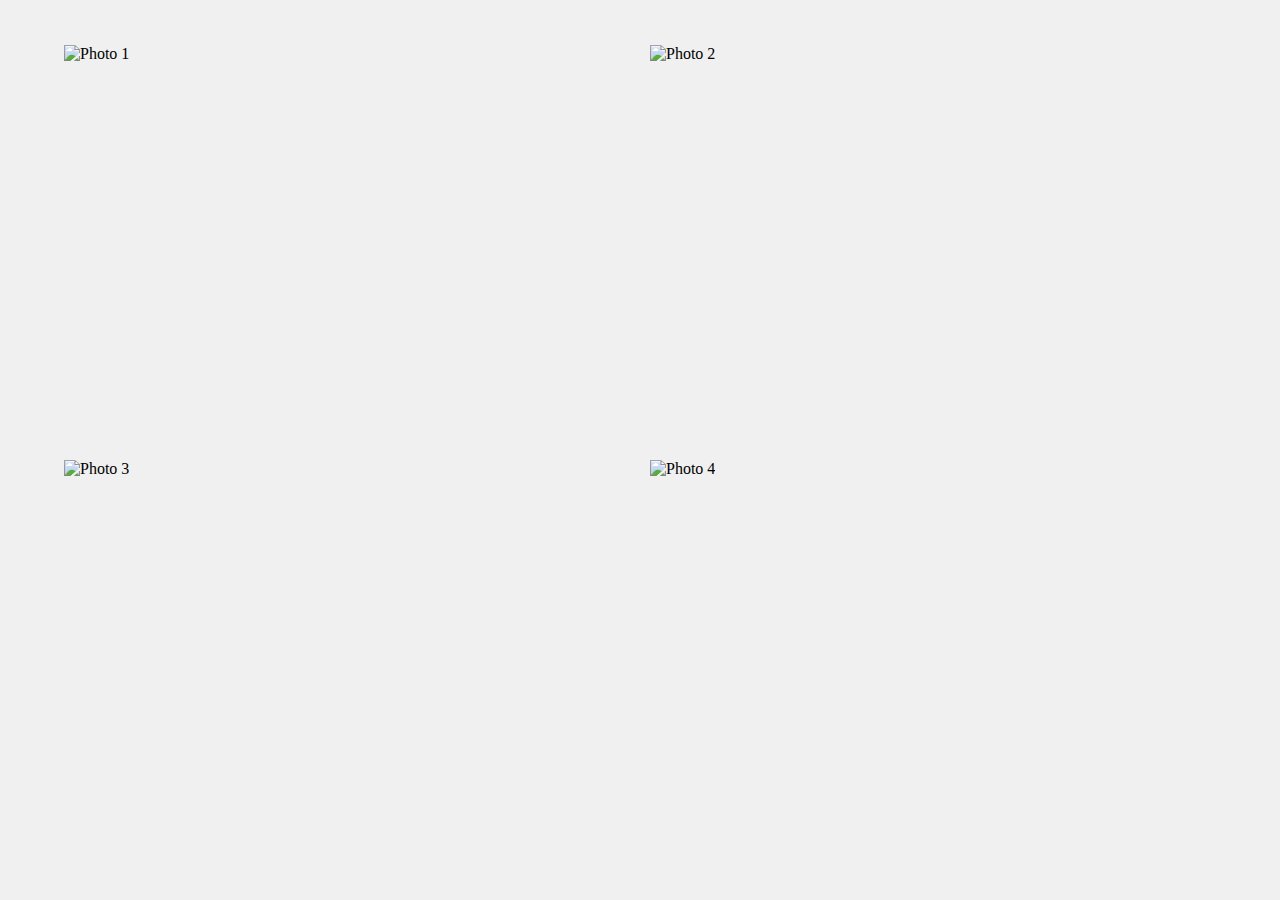
==== index.html @ a339d691 "All set" ====
<!DOCTYPE html>
<html lang="en">
<head>
    <meta charset="UTF-8">
    <meta name="viewport" content="width=device-width, initial-scale=1.0">
    <title>Photo Gallery</title>
    <style>
        body {
            margin: 0;
            display: flex;
            justify-content: center;
            align-items: center;
            height: 100vh;
            background-color: #f0f0f0;
        }
        .gallery {
            display: grid;
            grid-template-columns: repeat(2, 1fr);
            gap: 20px;
            width: 90%;
            height: 90%;
        }
        .photo-container {
            position: relative;
            width: 100%;
            height: 100%;
            overflow: hidden;
        }
        .photo-container img {
            width: 100%;
            height: 100%;
            object-fit: cover;
        }
        .overlay {
            position: absolute;
            top: 0;
            bottom: 0;
            left: 0;
            right: 0;
            height: 100%;
            width: 100%;
            opacity: 0;
            transition: .5s ease;
            background-color: rgba(0, 0, 0, 0.5);
            display: flex;
            justify-content: center;
            align-items: center;
            color: white;
            font-size: 20px;
        }
        .photo-container:hover .overlay {
            opacity: 1;
        }
    </style>
</head>
<body>

    <div class="gallery">
        <div class="photo-container" onclick="redirectTo('about.html')">
            <img src="https://th.bing.com/th/id/OIP.lB1o_ltOegUPtEvjbDNHlAHaEv?rs=1&pid=ImgDetMain" alt="Photo 1">
            <div class="overlay">About Me</div>
        </div>
        <div class="photo-container" onclick="redirectTo('contact.html')">
            <img src="https://th.bing.com/th/id/R.02dd4da68829b2fe36d841633a96d73b?rik=AHHzrj%2babK905Q&pid=ImgRaw&r=0" alt="Photo 2">
            <div class="overlay">Contact Me</div>
        </div>
        <div class="photo-container" onclick="redirectTo('info.html')">
            <img src="https://th.bing.com/th/id/R.1f153916bff9a3f522485be16dd8cae3?rik=AhDlVuDnc1yhSw&pid=ImgRaw&r=0&sres=1&sresct=1" alt="Photo 3">
            <div class="overlay">Information</div>
        </div>
        <div class="photo-container" onclick="redirectTo('work.html')">
            <img src="https://th.bing.com/th/id/OIP.YjoOt8mWhmAlA6tGM9ABgwHaMJ?w=847&h=1390&rs=1&pid=ImgDetMain" alt="Photo 4">
            <div class="overlay">Work</div>
        </div>
    </div>

    <script>
        function redirectTo(path) {
            window.location.href = path;
        }
    </script>

</body>
</html>
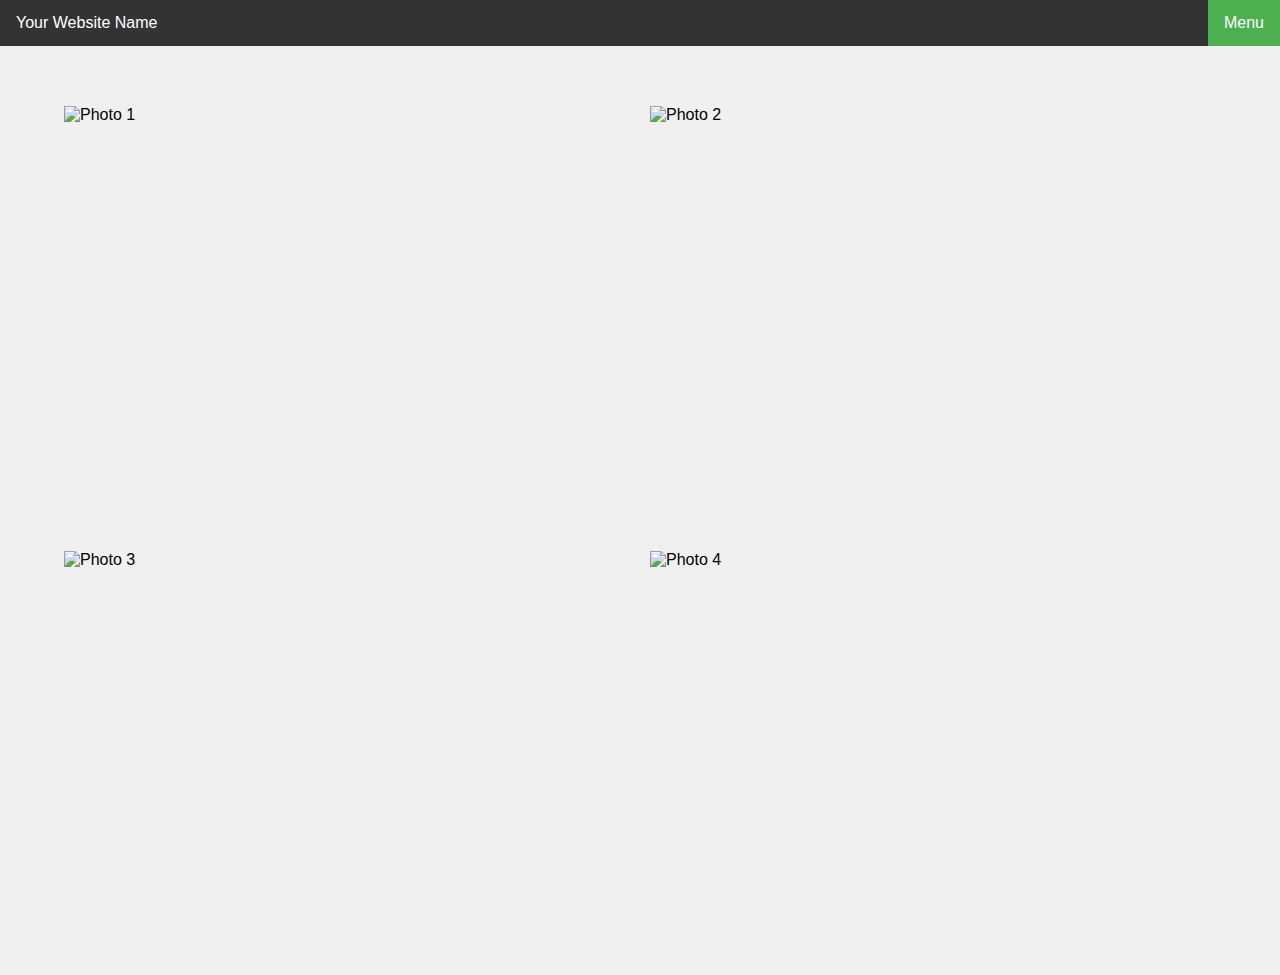
==== commit 69ac1a13: "allset 2" ====
--- a/index.html
+++ b/index.html
@@ -1,84 +1,57 @@
 <!DOCTYPE html>
 <html lang="en">
-<head>
-    <meta charset="UTF-8">
-    <meta name="viewport" content="width=device-width, initial-scale=1.0">
-    <title>Photo Gallery</title>
-    <style>
-        body {
-            margin: 0;
-            display: flex;
-            justify-content: center;
-            align-items: center;
-            height: 100vh;
-            background-color: #f0f0f0;
-        }
-        .gallery {
-            display: grid;
-            grid-template-columns: repeat(2, 1fr);
-            gap: 20px;
-            width: 90%;
-            height: 90%;
-        }
-        .photo-container {
-            position: relative;
-            width: 100%;
-            height: 100%;
-            overflow: hidden;
-        }
-        .photo-container img {
-            width: 100%;
-            height: 100%;
-            object-fit: cover;
-        }
-        .overlay {
-            position: absolute;
-            top: 0;
-            bottom: 0;
-            left: 0;
-            right: 0;
-            height: 100%;
-            width: 100%;
-            opacity: 0;
-            transition: .5s ease;
-            background-color: rgba(0, 0, 0, 0.5);
-            display: flex;
-            justify-content: center;
-            align-items: center;
-            color: white;
-            font-size: 20px;
-        }
-        .photo-container:hover .overlay {
-            opacity: 1;
-        }
-    </style>
-</head>
-<body>
+  <head>
+    <meta charset="UTF-8" />
+    <meta name="viewport" content="width=device-width, initial-scale=1.0" />
+    <link rel="stylesheet" href="style.css" />
+    <title>Photo Gallery with Navbar</title>
+  </head>
+  <body>
+    <div class="navbar">
+      <div class="logo">
+        <a href="#">Your Website Name</a>
+      </div>
+      <div class="dropdown">
+        <button class="dropbtn">Menu</button>
+        <div class="dropdown-content">
+          <a href="#">Home</a>
+          <a href="#">Contact Info</a>
+          <a href="#">Route</a>
+        </div>
+      </div>
+    </div>
 
     <div class="gallery">
-        <div class="photo-container" onclick="redirectTo('about.html')">
-            <img src="https://th.bing.com/th/id/OIP.lB1o_ltOegUPtEvjbDNHlAHaEv?rs=1&pid=ImgDetMain" alt="Photo 1">
-            <div class="overlay">About Me</div>
-        </div>
-        <div class="photo-container" onclick="redirectTo('contact.html')">
-            <img src="https://th.bing.com/th/id/R.02dd4da68829b2fe36d841633a96d73b?rik=AHHzrj%2babK905Q&pid=ImgRaw&r=0" alt="Photo 2">
-            <div class="overlay">Contact Me</div>
-        </div>
-        <div class="photo-container" onclick="redirectTo('info.html')">
-            <img src="https://th.bing.com/th/id/R.1f153916bff9a3f522485be16dd8cae3?rik=AhDlVuDnc1yhSw&pid=ImgRaw&r=0&sres=1&sresct=1" alt="Photo 3">
-            <div class="overlay">Information</div>
-        </div>
-        <div class="photo-container" onclick="redirectTo('work.html')">
-            <img src="https://th.bing.com/th/id/OIP.YjoOt8mWhmAlA6tGM9ABgwHaMJ?w=847&h=1390&rs=1&pid=ImgDetMain" alt="Photo 4">
-            <div class="overlay">Work</div>
-        </div>
+      <div class="photo-container" onclick="redirectTo('about.html')">
+        <img
+          src="https://th.bing.com/th/id/OIP.lB1o_ltOegUPtEvjbDNHlAHaEv?rs=1&pid=ImgDetMain"
+          alt="Photo 1"
+        />
+        <div class="overlay">About Me</div>
+      </div>
+      <div class="photo-container" onclick="redirectTo('contact.html')">
+        <img
+          src="https://th.bing.com/th/id/R.02dd4da68829b2fe36d841633a96d73b?rik=AHHzrj%2babK905Q&pid=ImgRaw&r=0"
+          alt="Photo 2"
+        />
+        <div class="overlay">Contact Me</div>
+      </div>
+      <div class="photo-container" onclick="redirectTo('info.html')">
+        <img
+          src="https://th.bing.com/th/id/R.1f153916bff9a3f522485be16dd8cae3?rik=AhDlVuDnc1yhSw&pid=ImgRaw&r=0&sres=1&sresct=1"
+          alt="Photo 3"
+        />
+        <div class="overlay">Information</div>
+      </div>
+      <div class="photo-container" onclick="redirectTo('work.html')">
+        <img
+          src="https://th.bing.com/th/id/OIP.YjoOt8mWhmAlA6tGM9ABgwHaMJ?w=847&h=1390&rs=1&pid=ImgDetMain"
+          alt="Photo 4"
+        />
+        <div class="overlay">Work</div>
+      </div>
     </div>
 
-    <script>
-        function redirectTo(path) {
-            window.location.href = path;
-        }
-    </script>
-
-</body>
+    <script src="script.js"></script>
+  </body>
 </html>
--- a/style.css
+++ b/style.css
@@ -0,0 +1,116 @@
+body {
+    margin: 0;
+    font-family: Arial, sans-serif;
+    background-color: #f0f0f0;
+}
+/* Navbar */
+.navbar {
+  overflow: hidden;
+  background-color: #333;
+}
+
+/* Logo */
+.logo {
+  float: left;
+}
+
+.logo a {
+  display: block;
+  color: white;
+  text-align: center;
+  padding: 14px 16px;
+  text-decoration: none;
+}
+
+/* Dropdown Button */
+.dropbtn {
+  background-color: #4CAF50;
+  color: white;
+  padding: 14px 16px;
+  font-size: 16px;
+  border: none;
+  cursor: pointer;
+  float: right;
+}
+
+/* Dropdown button on hover & focus */
+.dropbtn:hover, .dropbtn:focus {
+  background-color: #3e8e41;
+}
+
+/* Dropdown Content (Hidden by Default) */
+.dropdown-content {
+  display: none;
+  position: absolute;
+  background-color: #f9f9f9;
+  min-width: 160px;
+  box-shadow: 0px 8px 16px 0px rgba(0,0,0,0.2);
+  z-index: 1;
+  right: 0;
+}
+
+/* Links inside the dropdown */
+.dropdown-content a {
+  color: black;
+  padding: 12px 16px;
+  text-decoration: none;
+  display: block;
+}
+
+/* Change color of dropdown links on hover */
+.dropdown-content a:hover {background-color: #f1f1f1;}
+
+/* Show the dropdown menu on hover */
+.dropdown:hover .dropdown-content {
+  display: block;
+}
+
+
+  
+.gallery {
+    display: grid;
+    grid-template-columns: repeat(2, 1fr);
+    gap: 20px;
+    width: 90%;
+    height: calc(100vh - 60px); /* To avoid overlap with the navbar */
+    margin: 60px auto 0;
+}
+.photo-container {
+    position: relative;
+    width: 100%;
+    padding-top: 75%; /* 4:3 Aspect Ratio */
+    overflow: hidden;
+}
+.photo-container img {
+    position: absolute;
+    top: 0;
+    left: 0;
+    width: 100%;
+    height: 100%;
+    object-fit: cover;
+}
+.overlay {
+    position: absolute;
+    top: 0;
+    bottom: 0;
+    left: 0;
+    right: 0;
+    height: 100%;
+    width: 100%;
+    opacity: 0;
+    transition: .5s ease;
+    background-color: rgba(0, 0, 0, 0.5);
+    display: flex;
+    justify-content: center;
+    align-items: center;
+    color: white;
+    font-size: 20px;
+}
+.photo-container:hover .overlay {
+    opacity: 1;
+}
+@media (max-width: 600px) {
+    .gallery {
+        grid-template-columns: 1fr;
+    }
+}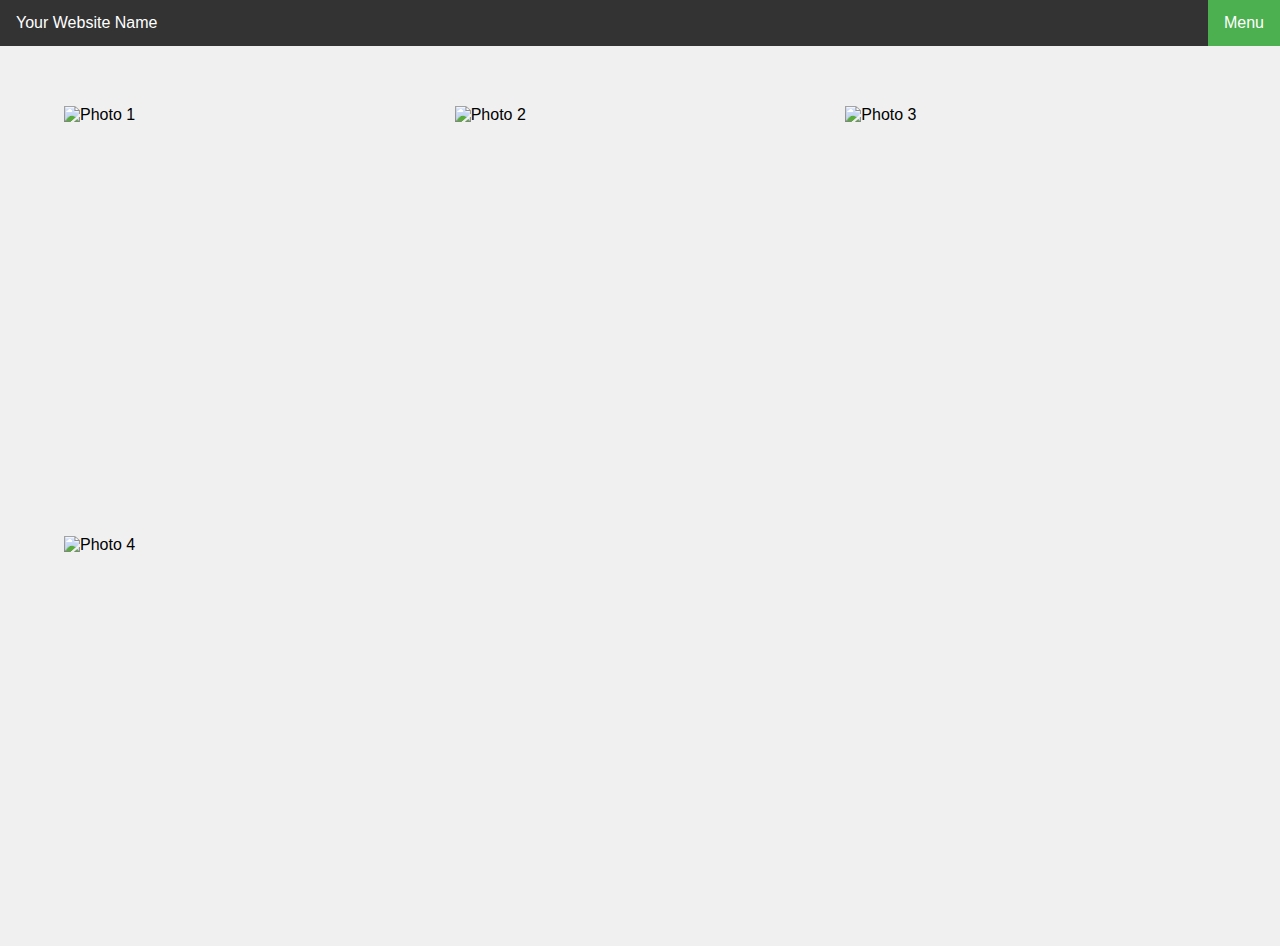
==== commit f8f01670: "work is complete" ====
--- a/index.html
+++ b/index.html
@@ -29,27 +29,28 @@
         />
         <div class="overlay">About Me</div>
       </div>
-      <div class="photo-container" onclick="redirectTo('contact.html')">
+      <div class="photo-container" onclick="redirectTo('about.html')">
         <img
           src="https://th.bing.com/th/id/R.02dd4da68829b2fe36d841633a96d73b?rik=AHHzrj%2babK905Q&pid=ImgRaw&r=0"
           alt="Photo 2"
         />
         <div class="overlay">Contact Me</div>
       </div>
-      <div class="photo-container" onclick="redirectTo('info.html')">
+      <div class="photo-container" onclick="redirectTo('about.html')">
         <img
           src="https://th.bing.com/th/id/R.1f153916bff9a3f522485be16dd8cae3?rik=AhDlVuDnc1yhSw&pid=ImgRaw&r=0&sres=1&sresct=1"
           alt="Photo 3"
         />
         <div class="overlay">Information</div>
       </div>
-      <div class="photo-container" onclick="redirectTo('work.html')">
+      <div class="photo-container" onclick="redirectTo('about.html')">
         <img
           src="https://th.bing.com/th/id/OIP.YjoOt8mWhmAlA6tGM9ABgwHaMJ?w=847&h=1390&rs=1&pid=ImgDetMain"
           alt="Photo 4"
         />
         <div class="overlay">Work</div>
       </div>
+      
     </div>
 
     <script src="script.js"></script>
--- a/style.css
+++ b/style.css
@@ -3,13 +3,12 @@
     font-family: Arial, sans-serif;
     background-color: #f0f0f0;
 }
-/* Navbar */
+
 .navbar {
   overflow: hidden;
   background-color: #333;
 }
 
-/* Logo */
 .logo {
   float: left;
 }
@@ -22,7 +21,6 @@
   text-decoration: none;
 }
 
-/* Dropdown Button */
 .dropbtn {
   background-color: #4CAF50;
   color: white;
@@ -33,12 +31,10 @@
   float: right;
 }
 
-/* Dropdown button on hover & focus */
 .dropbtn:hover, .dropbtn:focus {
   background-color: #3e8e41;
 }
 
-/* Dropdown Content (Hidden by Default) */
 .dropdown-content {
   display: none;
   position: absolute;
@@ -49,7 +45,6 @@
   right: 0;
 }
 
-/* Links inside the dropdown */
 .dropdown-content a {
   color: black;
   padding: 12px 16px;
@@ -57,10 +52,8 @@
   display: block;
 }
 
-/* Change color of dropdown links on hover */
 .dropdown-content a:hover {background-color: #f1f1f1;}
 
-/* Show the dropdown menu on hover */
 .dropdown:hover .dropdown-content {
   display: block;
 }
@@ -69,10 +62,10 @@
   
 .gallery {
     display: grid;
-    grid-template-columns: repeat(2, 1fr);
+    grid-template-columns: repeat(3, 1fr);
     gap: 20px;
     width: 90%;
-    height: calc(100vh - 60px); /* To avoid overlap with the navbar */
+    height: calc(100vh - 60px);
     margin: 60px auto 0;
 }
 .photo-container {
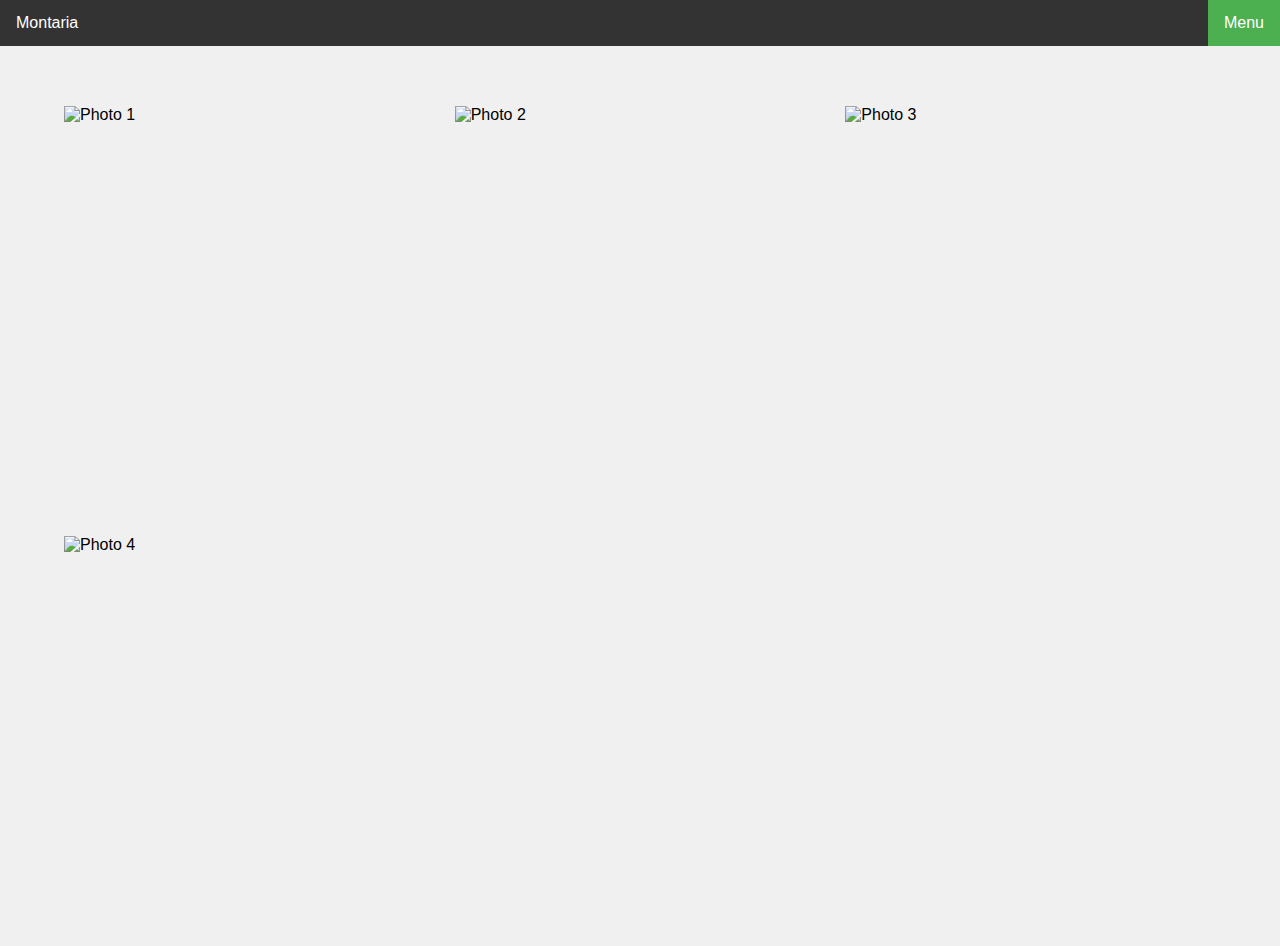
==== commit f616a900: "hey monitaria" ====
--- a/index.html
+++ b/index.html
@@ -9,7 +9,7 @@
   <body>
     <div class="navbar">
       <div class="logo">
-        <a href="#">Your Website Name</a>
+        <a href="#">Montaria</a>
       </div>
       <div class="dropdown">
         <button class="dropbtn">Menu</button>
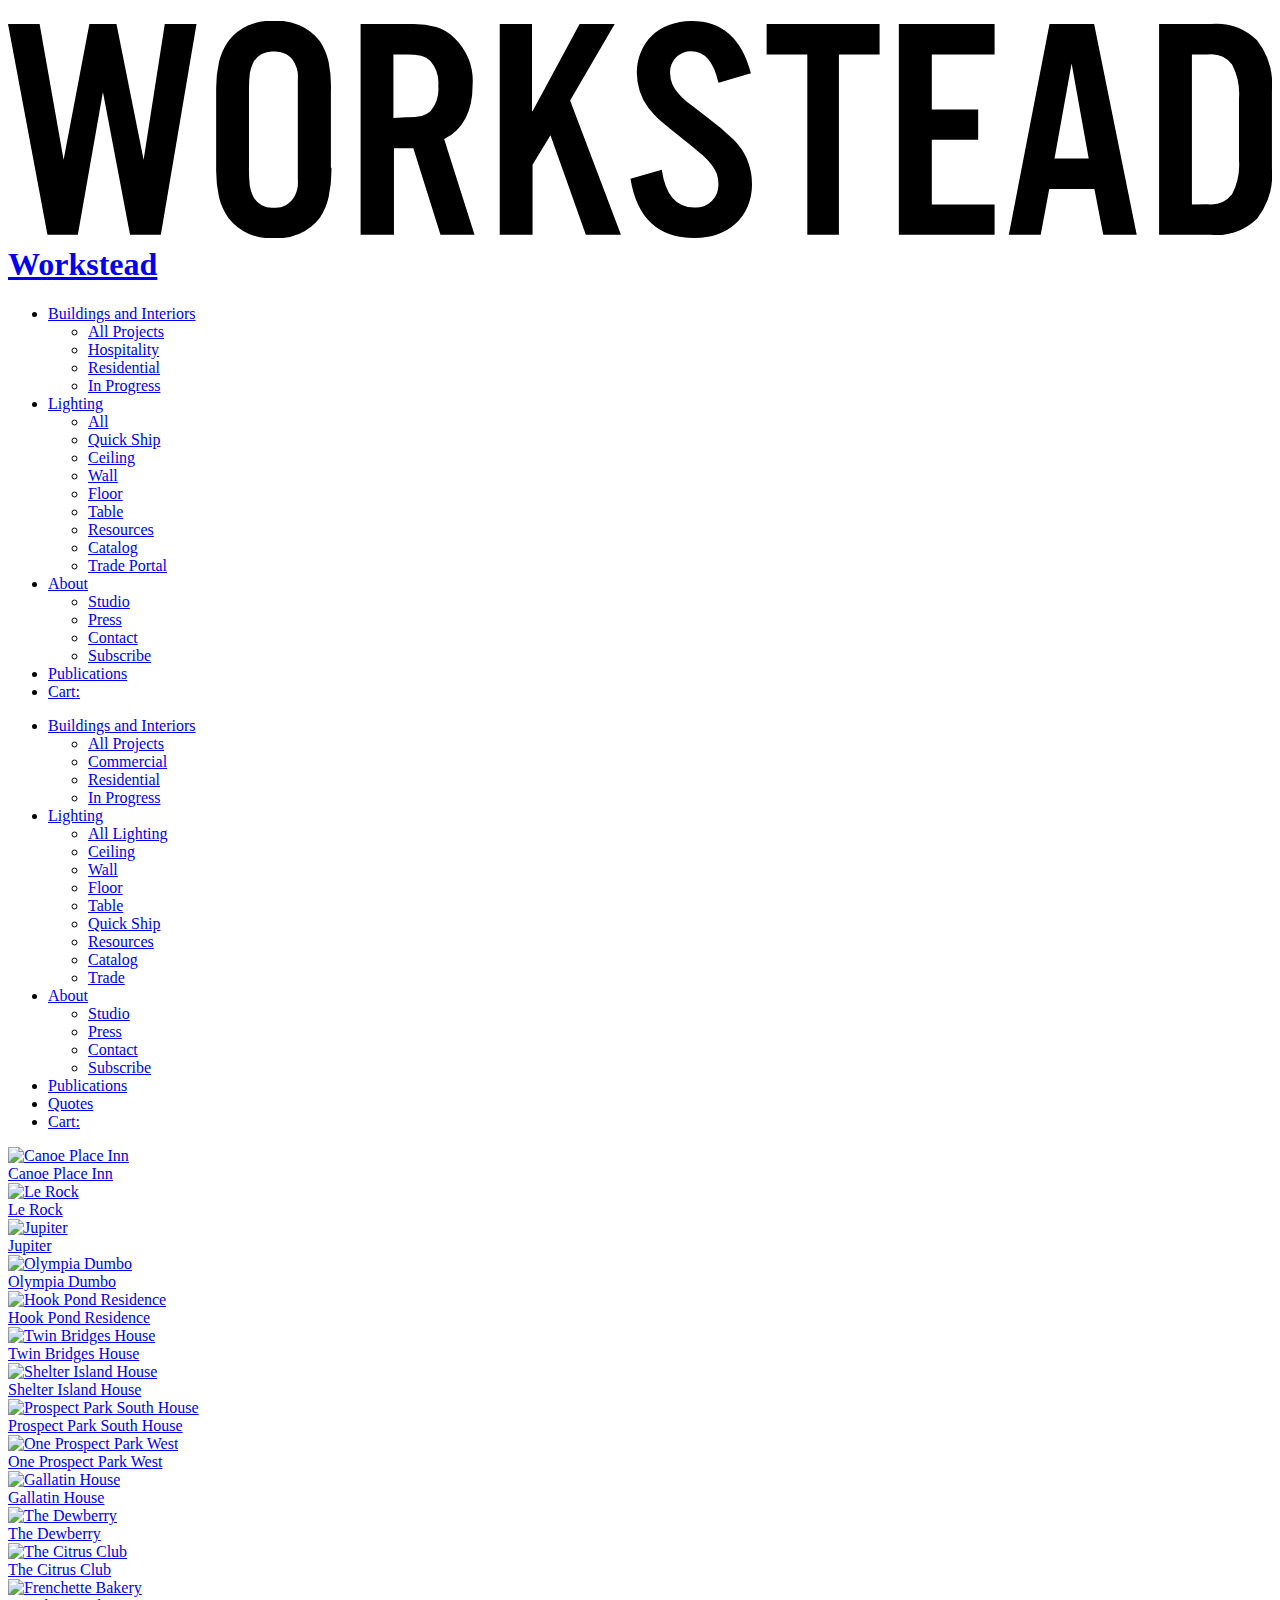
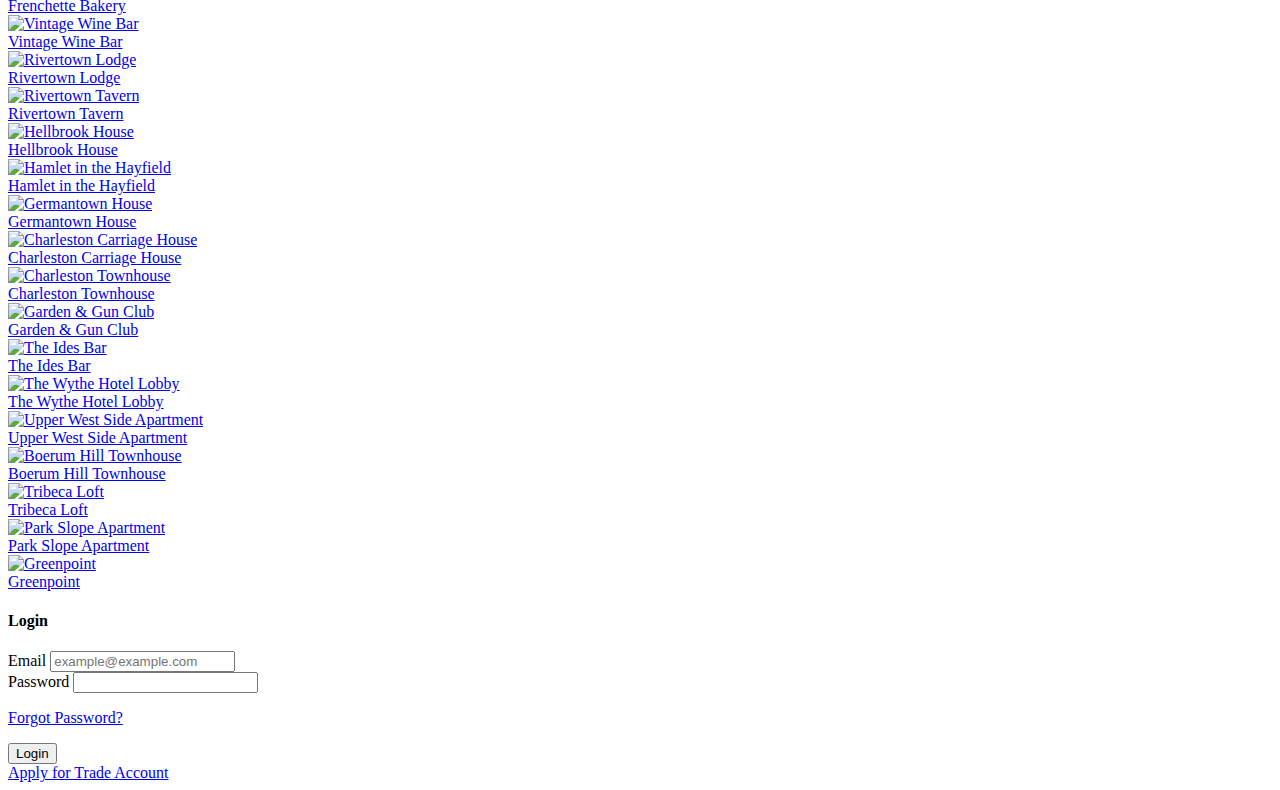
==== commit 23cc933b: "links changed" ====
--- a/index.html
+++ b/index.html
@@ -1,58 +1,2651 @@
 <!DOCTYPE html>
-<html lang="en">
-  <head>
-    <meta charset="UTF-8" />
-    <meta name="viewport" content="width=device-width, initial-scale=1.0" />
-    <link rel="stylesheet" href="style.css" />
-    <title>Photo Gallery with Navbar</title>
-  </head>
-  <body>
-    <div class="navbar">
-      <div class="logo">
-        <a href="#">Montaria</a>
-      </div>
-      <div class="dropdown">
-        <button class="dropbtn">Menu</button>
-        <div class="dropdown-content">
-          <a href="#">Home</a>
-          <a href="#">Contact Info</a>
-          <a href="#">Route</a>
+ <html lang="en" class="no-js"> 
+	<head data-no-instant>
+		<meta name="robots" content="index,follow">
+		<meta name="p:domain_verify" content="734116d2acd119da5d3dc8b41be33f63"/>
+		<meta name="facebook-domain-verification" content="isv2d46hp2zuk33trhasq0czz8bltri" />
+		<meta charset="utf-8">
+		<meta http-equiv="X-UA-Compatible" content="IE=edge">
+		<title>Interior Design Projects by WORKSTEAD</title>
+		<meta name="description" content="Workstead is a Design Studio located in Brooklyn, NY.">
+		<meta name="viewport" content="width=device-width, initial-scale=1">
+		<meta name="format-detection" content="telephone=no">
+		
+		<link rel="stylesheet" type="text/css" href="https://cloud.typography.com/7978052/610884/css/fonts.css" />
+		<link rel="stylesheet" href="https://cdn.plyr.io/3.6.8/plyr.css" />
+
+		<link rel="stylesheet" href="https://workstead.com/css/main.redux.css?v=z3">
+		<link rel="stylesheet" href="https://workstead.com/css/trade-account-forms.css?v=c6">
+		
+		<script src="https://workstead.com/js/vendor/modernizr-2.7.1.min.js"></script>
+		<script src="https://player.vimeo.com/api/player.js"></script>
+		
+		<style>
+		#site-header { top: 0; }
+		    .resource-groups .resource .overlay {
+		        display: block;
+		        background: none;
+		        opacity: 1;
+		        padding: 0 10px;
+		    }
+		    .resource-groups .resource .overlay:before {
+		        content: "";
+		        opacity: 0;
+		        width: 100%;
+		        height: 100%;
+		        position: absolute;
+		        top: 0;
+		        left: 0;
+		        background: rgba(255,255,255,.75);
+                -webkit-transition: opacity .3s ease-in-out;
+                -moz-transition: opacity .3s ease-in-out;
+                -ms-transition: opacity .3s ease-in-out;
+                -o-transition: opacity .3s ease-in-out;
+                transition: opacity .3s ease-in-out;
+		    }
+		    
+		    .resource-groups .resource .overlay:hover:before {
+		        opacity: 1;
+		    }
+		    
+		    .resource-cat .overlay .table-cell {
+		        vertical-align: bottom;
+		        padding-bottom: 20px;
+		    }
+		    
+		    .press .resource-cat .press-list-wrap .press-item .overlay {
+		        background: none;
+		        opacity: 1;
+		    }
+		    
+		    .press .resource-cat .overlay .table-cell span {
+		        color: #fff;
+		    }
+		    
+		    .press .resource-groups .resource a {
+		        display: block;
+		        position: relative;
+		    }
+		    .press .resource-groups .resource span {
+		        color: #fff;
+		    }
+		    .press .resource-groups .resource .table {
+		        position: relative;
+		    }
+		    .press .resource-groups .resource .press-title {
+		        /* position: absolute;
+		        width: 100%;
+		        bottom: 0px;
+		        left: 0;
+		        padding-bottom: 20px; */
+		    }
+		    #product-detail .section-wrap .share-links .social-buttons li.sb-email {
+		        background: none;
+                cursor: pointer;
+                float: none;
+                width: auto;
+                height: auto;
+                display: block;
+                margin-left: 0;
+		    }
+		    #product-detail .section-wrap .share-links .social-buttons li.sb-email a {
+		        color: black;
+		        text-indent: inherit;
+		        text-decoration: none;
+		    }
+		    #product-detail .section-wrap .share-links .social-buttons li.sb-email a:hover {
+		        text-decoration:underline;
+		    }
+		    
+		    #product-detail .detail.options .option.selected {
+		        border: 1px solid #666666;
+		    }
+		    
+		    .studio .project-list .project .inner-wrap {
+		        align-items: center;
+		    }
+		    
+		    .studio .project-list .project .inner-wrap > div.proj_name {
+		        font-family: "Gotham Narrow SSm A", "Gotham Narrow SSm B", "Gotham Narrow A", "Helvetica", "Arial", sans-serif;
+                font-size: 0.6875em;
+		        color: #fff;
+		        background: #000;
+		    }
+		    
+		    .project .static-box .overlay {
+		        opacity: 1;
+		        font-family: "Gotham Narrow SSm A", "Gotham Narrow SSm B", "Gotham Narrow A", "Helvetica", "Arial", sans-serif;
+                font-size: 14px;
+		        color: #fff;
+		        background: #000;
+		        padding-left: 40px;
+		        padding-right: 40px;
+		            letter-spacing: 0.05em;
+    line-height: 150%;
+		        
+		    }
+		    
+		   .project .static-box .overlay .table-cell {
+		       color: #fff;
+		   }
+		   
+		   .product-item.static-box {
+		       /* background: #000;
+		       padding: 0 30px; */
+		   }
+		   
+		   .product-item.static-box .inner-wrap {
+		       background: #000;
+		       
+		   }
+		   .product-item.static-box .inner-wrap > div {
+		       position: relative;
+		   }
+		   
+		   .product-item.static-box img {
+		       visibility: hidden;
+		       opacity: 0;
+		   }
+		   
+		   #products-container .product-item.static-box p {
+		       font-family: "Gotham Narrow SSm A", "Gotham Narrow SSm B", "Gotham Narrow A", "Helvetica", "Arial", sans-serif;
+                font-size: 14px;
+		        color: #fff;
+		        /* transform: translate(-50%, -50%);
+		        left: 50% !important;
+		        top: 50% !important; */
+		        bottom: initial;
+		        top: 0;
+		        padding: 0 40px;
+		        text-transform: initial;
+		        display: flex;
+		        flex-direction: column;
+                justify-content: center;
+                align-items: center;
+                height: 100%;
+                 letter-spacing: 0.05em;
+                line-height: 150%;
+		        
+		   }
+		   
+		   .project .static-box .overlay .table-cell {
+		       text-transform: initial;
+		   }
+		    
+		    
+		     #product-detail .detail.options .option[title="Natural Burlap Shade"] {
+    background: url("https://workstead.com/img/color-swatches/Natural-Burlap-Shade.jpg") no-repeat;
+    background-size: cover;
+    background-position: center center;
+    width: 60px;
+    height: 60px;
+    margin-right: 15px;
+ }
+ #product-detail .detail.options .option[title="Oxidized Ash"] {
+    background: url("https://workstead.com/img/color-swatches/Oxidized Ash.jpeg") no-repeat;
+    background-size: cover;
+    background-position: center center;
+    width: 60px;
+    height: 60px;
+    margin-right: 15px;
+ }
+ #product-detail .detail.options .option[title="Glazed White"] {
+    background: url("https://workstead.com/img/color-swatches/Glazed-White.jpg") no-repeat;
+    background-size: cover;
+    background-position: center center;
+    width: 60px;
+    height: 60px;
+    margin-right: 15px;
+ }
+#product-detail .detail.options .option[title="Beige Cord"].option[data-type="size"] {
+    background: url("https://workstead.com/img/color-swatches/Cord Beige.jpeg") no-repeat;
+    background-size: cover;
+    background-position: center center;
+    width: 60px;
+    height: 60px;
+    margin-right: 15px;
+    border: none;
+ }
+ 
+ #product-detail .detail.options .option[title="Beige Cord"].option[data-type="size"]:after {
+    opacity: 0;
+ }
+#product-detail .detail.options .option[title="Black Cord"].option[data-type="size"] {
+    background: url("https://workstead.com/img/color-swatches/Cord Black.jpeg") no-repeat;
+    background-size: cover;
+    background-position: center center;
+    width: 60px;
+    height: 60px;
+    margin-right: 15px;
+    border: none;
+ }
+ 
+ #product-detail .detail.options .option[title="Black Cord"].option[data-type="size"]:after {
+    opacity: 0;
+ }
+ #product-detail .detail.options .option[title="Waxed Aluminum"] {
+    background: url("https://workstead.com/img/color-swatches/Waxed Aluminum.jpg") no-repeat;
+    background-size: cover;
+    background-position: center center;
+    width: 60px;
+    height: 60px;
+    margin-right: 15px;
+ }
+ #product-detail .detail.options .option[title="Glazed White Earthenware"] {
+    background: url("https://workstead.com/img/color-swatches/Glazed-White.jpg") no-repeat;
+    background-size: cover;
+    background-position: center center;
+    width: 60px;
+    height: 60px;
+    margin-right: 15px;
+ }
+ #product-detail .detail.options .option[title="Natural Oak"] {
+    background: url("https://workstead.com/img/color-swatches/Natural Oak.jpg") no-repeat;
+    background-size: cover;
+    background-position: center center;
+    width: 60px;
+    height: 60px;
+    margin-right: 15px;
+ }
+ #product-detail .detail.options .option[title="Bleached Maple"] {
+    background: url("https://workstead.com/img/color-swatches/Bleached Maple.jpg") no-repeat;
+    background-size: cover;
+    background-position: center center;
+    width: 60px;
+    height: 60px;
+    margin-right: 15px;
+ }
+ #product-detail .detail.options .option[title="Painted Finish"] {
+    background: url("https://workstead.com/img/color-swatches/Painted Finish.jpeg") no-repeat;
+    background-size: cover;
+    background-position: center center;
+    width: 60px;
+    height: 60px;
+    margin-right: 15px;
+ }
+ #product-detail .detail.options .option[title="Brushed Nickel Upcharge"] {
+    background: url("https://workstead.com/img/color-swatches/Brushed Nickel.jpg") no-repeat;
+    background-size: cover;
+    background-position: center center;
+    width: 60px;
+    height: 60px;
+    margin-right: 15px;
+ }
+ #product-detail .detail.options .option[title="Natural Linen Shade"] {
+    background: url("https://workstead.com/img/color-swatches/Natural-Linen-Shade.jpg") no-repeat;
+    background-size: cover;
+    background-position: center center;
+    width: 60px;
+    height: 60px;
+    margin-right: 15px;
+ }
+ #product-detail .detail.options .option[title="Rolling Hills"] {
+    background: url("https://workstead.com/img/color-swatches/Rolling Hills.jpg") no-repeat;
+    background-size: cover;
+    background-position: center center;
+    width: 60px;
+    height: 60px;
+    margin-right: 15px;
+ }
+ #product-detail .detail.options .option[title="Woodland Silhouette"] {
+    background: url("https://workstead.com/img/color-swatches/Woodland Silhouette.jpg") no-repeat;
+    background-size: cover;
+    background-position: center center;
+    width: 60px;
+    height: 60px;
+    margin-right: 15px;
+ }
+ #product-detail .detail.options .option[title="Blackened Brass"] {
+    background: url("https://workstead.com/img/color-swatches/Black Enamel.jpg") no-repeat;
+    background-size: cover;
+    background-position: center center;
+    width: 60px;
+    height: 60px;
+    margin-right: 15px;
+ }
+ #product-detail .detail.options .option[title="Black Enamel"] {
+    background: url("https://workstead.com/img/color-swatches/Black Enamel.jpg") no-repeat;
+    background-size: cover;
+    background-position: center center;
+    width: 60px;
+    height: 60px;
+    margin-right: 15px;
+ }
+ #product-detail .detail.options .option[title="Brushed Nickel"] {
+    background: url("https://workstead.com/img/color-swatches/Brushed Nickel.jpg") no-repeat;
+    background-size: cover;
+    background-position: center center;
+    width: 60px;
+    height: 60px;
+    margin-right: 15px;
+ }
+ #product-detail .detail.options .option[title="Hand Finished Bronze"] {
+    background: url("https://workstead.com/img/color-swatches/Hand Finished Bronze.jpg") no-repeat;
+    background-size: cover;
+    background-position: center center;
+    width: 60px;
+    height: 60px;
+    margin-right: 15px;
+ }
+ #product-detail .detail.options .option[title="Hewn Brass"] {
+    background: url("https://workstead.com/img/color-swatches/Hewn Brass.jpg") no-repeat;
+    background-size: cover;
+    background-position: center center;
+    width: 60px;
+    height: 60px;
+    margin-right: 15px;
+ }
+ #product-detail .detail.options .option[title="Industrial Black"] {
+    background: url("https://workstead.com/img/color-swatches/Industrial Black.jpg") no-repeat;
+    background-size: cover;
+    background-position: center center;
+    width: 60px;
+    height: 60px;
+    margin-right: 15px;
+ }
+ #product-detail .detail.options .option[title="Oxidized Oak"] {
+    background: url("https://workstead.com/img/color-swatches/Oxidized Oak.jpg") no-repeat;
+    background-size: cover;
+    background-position: center center;
+    width: 60px;
+    height: 60px;
+    margin-right: 15px;
+ }
+ #product-detail .detail.options .option[title="Painted Gray"] {
+    background: url("https://workstead.com/img/color-swatches/Painted Gray Oak.jpg") no-repeat;
+    background-size: cover;
+    background-position: center center;
+    width: 60px;
+    height: 60px;
+    margin-right: 15px;
+ }
+ #product-detail .detail.options .option[title="Painted White"] {
+    background: url("https://workstead.com/img/color-swatches/Painted White Oak.jpg") no-repeat;
+    background-size: cover;
+    background-position: center center;
+    width: 60px;
+    height: 60px;
+    margin-right: 15px;
+ }
+ #product-detail .detail.options .option[title="Painted Yellow"] {
+    background: url("https://workstead.com/img/color-swatches/Painted Yellow Oak.jpg") no-repeat;
+    background-size: cover;
+    background-position: center center;
+    width: 60px;
+    height: 60px;
+    margin-right: 15px;
+ }
+ #product-detail .detail.options .option[title="White Enamel"] {
+    background: url("https://workstead.com/img/color-swatches/White-Enamel_2.jpg") no-repeat;
+    background-size: cover;
+    background-position: center center;
+    width: 60px;
+    height: 60px;
+    margin-right: 15px;
+ }
+ #product-detail .detail.options .option[title="Floreana"] {
+    background: url("https://workstead.com/img/color-swatches/Floreana.jpg") no-repeat;
+    background-size: cover;
+    background-position: center center;
+    width: 60px;
+    height: 60px;
+    margin-right: 15px;
+ }
+ #product-detail .detail.options .option[title="Brushed Aluminum"] {
+    background: url("https://workstead.com/img/color-swatches/Brushed Aluminum.jpg") no-repeat;
+    background-size: cover;
+    background-position: center center;
+    width: 60px;
+    height: 60px;
+    margin-right: 15px;
+ }
+ #product-detail .detail.options .option[title="Blackened Steel Option"] {
+    background: url("https://workstead.com/img/color-swatches/Blackened-Steel.jpg") no-repeat;
+    background-size: cover;
+    background-position: center center;
+    width: 60px;
+    height: 60px;
+    margin-right: 15px;
+ }
+ #product-detail .detail.options .option[title="Brushed Nickel Option"] {
+    background: url("https://workstead.com/img/color-swatches/Brushed Nickel.jpg") no-repeat;
+    background-size: cover;
+    background-position: center center;
+    width: 60px;
+    height: 60px;
+    margin-right: 15px;
+ }
+ #product-detail .detail.options .option[title="Hewn Brass Option"] {
+    background: url("https://workstead.com/img/color-swatches/Hewn Brass.jpg") no-repeat;
+    background-size: cover;
+    background-position: center center;
+    width: 60px;
+    height: 60px;
+    margin-right: 15px;
+ }
+ #product-detail .detail.options .option[title="Matte Black Enamel"] {
+    background: url("https://workstead.com/img/color-swatches/Black Enamel.jpg") no-repeat;
+    background-size: cover;
+    background-position: center center;
+    width: 60px;
+    height: 60px;
+    margin-right: 15px;
+ }
+ #product-detail .detail.options .option[title="Matte White Enamel"] {
+    background: url("https://workstead.com/img/color-swatches/White-Enamel_2.jpg") no-repeat;
+    background-size: cover;
+    background-position: center center;
+    width: 60px;
+    height: 60px;
+    margin-right: 15px;
+ }
+ #product-detail .detail.options .option[title="Natural Linen"] {
+    background: url("https://workstead.com/img/color-swatches/Natural-Linen-Shade.jpg") no-repeat;
+    background-size: cover;
+    background-position: center center;
+    width: 60px;
+    height: 60px;
+    margin-right: 15px;
+ }
+ #product-detail .detail.options .option[title="Tala Sphere IV"] {
+    background: url("https://workstead.com/img/color-swatches/Sphere_IV.jpg") no-repeat;
+    background-size: cover;
+    background-position: center center;
+    width: 60px;
+    height: 60px;
+    margin-right: 15px;
+ }
+ #product-detail .detail.options .option[title="Tala Porcelain II"] {
+    background: url("https://workstead.com/img/color-swatches/Porcelian_II.jpg") no-repeat;
+    background-size: cover;
+    background-position: center center;
+    width: 60px;
+    height: 60px;
+    margin-right: 15px;
+ }
+ #product-detail .detail.options .option[title="Tala Sphere I"] {
+    background: url("https://workstead.com/img/color-swatches/Sphere_I_E26.jpg") no-repeat;
+    background-size: cover;
+    background-position: center center;
+    width: 60px;
+    height: 60px;
+    margin-right: 15px;
+ }
+ #product-detail .detail.options .option[title="Matte Black Enamel"] {
+    background: url("https://workstead.com/img/color-swatches/Matte Black Enamel.jpg") no-repeat;
+    background-size: cover;
+    background-position: center center;
+    width: 60px;
+    height: 60px;
+    margin-right: 15px;
+ }
+		    
+		  /*   .shop #products-container {
+		      padding-top: 130px;
+		  } */
+		    
+		    /* #product-detail .section-wrap {
+		        padding-top: 90px;
+		    } */
+		    
+		    .choices .option {
+		        transition: all .3s ease-in-out !important;
+		    }
+		    
+		    .option.faded,
+		    .option._faded{
+		        opacity: .2;
+		    }
+		    
+		    
+		    
+		    .option.hovering,
+		    .option:hover,
+		    .option.selected {
+		        opacity: 1 !important;
+		    }
+		    
+		    .test #product-detail .detail.options .option {
+		        border-width: 0 !important;
+		    }
+		    
+		     #cart-modal {
+		        width: 530px;
+		    }
+		    
+		     #cart-modal .headers {
+		        display: flex;
+		        flex-direction: row;
+		        flex-wrap: wrap;
+		    }
+		    
+		     #cart-modal .headers p:nth-child(1) {
+		        width: 50%;
+		    }
+		    
+		     #cart-modal .headers p:nth-child(2) {
+		        width: 20%;
+		        text-align: center;
+		    }
+		    
+		     #cart-modal .headers p:nth-child(3) {
+		        width: 30%;
+		        text-align: right;
+		    }
+		    
+		     #cart-modal .headers p:nth-child(4) {
+		        width: 20%;
+		    }
+		    
+		     #cart-modal .headers p:last-child {
+		        text-align:right;
+		    }
+		    
+		    #minicart .item {
+		        display: flex;
+		        flex-direction: row;
+		        flex-wrap: wrap;
+		        /* align-items: center; */
+		        height: auto;
+		    }
+		    
+		    #minicart .item .name > span {
+		        display: none;
+		    }
+		    
+		    
+		    #minicart .item .name > span {
+		      display: block;
+		    }
+		    
+		    
+		    #minicart .item span:nth-child(1) {
+		        width: 50%;
+		        color: #fff;
+		        padding-right: 10px;
+		    }
+		    
+		    #minicart .item span:nth-child(2) {
+		        width: 20%;
+		        text-align: center;
+		    }
+		    
+		    #minicart .item span:nth-child(3) {
+		        width: 30%;
+		        margin: 0;
+		        text-align: right;
+		    }
+		    
+		     #cart-modal .item > div {
+		        width: 20%;
+		        float: none;
+		        text-align: center;
+		    }
+		    
+		    #cart-modal .headers p { color: #7A7A7A; }
+		    
+		    #minicart .item + .item {
+          margin-top: 23px;
+        }
+		    
+		    .purchased-links {
+                padding-left: 16px;
+            }
+            
+            .purchased-links li a {
+                font-family: "Gotham Narrow SSm A", "Gotham Narrow SSm B", "Gotham Narrow A", "Helvetica", "Arial", sans-serif;
+                font-size: 14px;
+                color: #000;
+                font-weight: 100;
+                text-decoration: none;
+            }
+            
+            #product-detail .detail.options .option[data-type="cord-or-fixed-rod"] {
+                position: relative;
+                text-align: center;
+                border: 1px solid #000000 !important;
+                text-transform: uppercase;
+            }
+            
+            
+            
+            #product-detail .detail.options .option[data-type="cord-or-fixed-rod"]:after {
+                left: 0px;
+                width: 100%;
+                height: 100%;
+                font-weight: 500;
+                text-indent: 0px;
+                position: absolute;
+                text-align: center;
+                font-size: 0.6875em;
+                content: attr(title);
+            }
+            
+            #product-detail .detail.options .option[data-value*="cord"]:after,
+            #product-detail .detail.options .option[data-value*="fixed-rod"]:after{
+                font-size: 14px;
+                font-weight: 400;
+            }
+            
+            #product-detail .detail.options .option[data-value*="cord"]:after {
+                content: 'C';
+            }
+            
+            #product-detail .detail.options .option[data-value*="fixed-rod"]:after {
+                content: 'FR';
+            }
+            
+            #product-detail .detail.options .option.selected[data-type="cord-or-fixed-rod"],
+            #product-detail .detail.options .option:hover[data-type="cord-or-fixed-rod"] {
+                color: #ffffff;
+                background: #000000;
+            }
+		    
+		    #toast-container>.toast-error {
+		      background-image: none !important;  
+		    }
+		    
+		    @media screen and (max-width: 1200px) {
+		        .home #home-links .link {
+                    width: 200px;
+                    height: 200px;
+		        }
+		        
+		        .home #home-links .link .table-cell {
+                    line-height: 200px;
+                }
+                
+                .home #home-links .link {
+                    margin-left: 60px;
+                }
+		    }
+		    
+		    @media screen and (max-width: 667px) {
+		        
+		         #product-detail .detail.options .option[title="Natural Burlap Shade"] {
+    width: 60px;
+    height: 60px;
+    margin-right: 9px;
+ }
+ #product-detail .detail.options .option[title="Oxidized Ash"] {
+    width: 60px;
+    height: 60px;
+    margin-right: 9px;
+ }
+ #product-detail .detail.options .option[title="Glazed White"] {
+    width: 60px;
+    height: 60px;
+    margin-right: 9px;
+ }
+ #product-detail .detail.options .option[title="Beige Cord"] {
+    width: 60px;
+    height: 60px;
+    margin-right: 9px;
+ }
+ #product-detail .detail.options .option[title="Black Cord"] {
+    width: 60px;
+    height: 60px;
+    margin-right: 9px;
+ }
+ #product-detail .detail.options .option[title="Waxed Aluminum"] {
+    width: 60px;
+    height: 60px;
+    margin-right: 9px;
+ }
+ #product-detail .detail.options .option[title="Glazed White Earthenware"] {
+    width: 60px;
+    height: 60px;
+    margin-right: 9px;
+ }
+ #product-detail .detail.options .option[title="Natural Oak"] {
+    width: 60px;
+    height: 60px;
+    margin-right: 9px;
+ }
+ #product-detail .detail.options .option[title="Bleached Maple"] {
+    width: 60px;
+    height: 60px;
+    margin-right: 9px;
+ }
+ #product-detail .detail.options .option[title="Painted Finish"] {
+    width: 60px;
+    height: 60px;
+    margin-right: 9px;
+ }
+ #product-detail .detail.options .option[title="Brushed Nickel Upcharge"] {
+    width: 60px;
+    height: 60px;
+    margin-right: 9px;
+ }
+ #product-detail .detail.options .option[title="Natural Linen Shade"] {
+    width: 60px;
+    height: 60px;
+    margin-right: 9px;
+ }
+ #product-detail .detail.options .option[title="Rolling Hills"] {
+    width: 60px;
+    height: 60px;
+    margin-right: 9px;
+ }
+ #product-detail .detail.options .option[title="Woodland Silhouette"] {
+    width: 60px;
+    height: 60px;
+    margin-right: 9px;
+ }
+ #product-detail .detail.options .option[title="Blackened Brass"] {
+    width: 60px;
+    height: 60px;
+    margin-right: 9px;
+ }
+ #product-detail .detail.options .option[title="Black Enamel"] {
+    width: 60px;
+    height: 60px;
+    margin-right: 9px;
+ }
+ #product-detail .detail.options .option[title="Brushed Nickel"] {
+    width: 60px;
+    height: 60px;
+    margin-right: 9px;
+ }
+ #product-detail .detail.options .option[title="Hand Finished Bronze"] {
+    width: 60px;
+    height: 60px;
+    margin-right: 9px;
+ }
+ #product-detail .detail.options .option[title="Hewn Brass"] {
+    width: 60px;
+    height: 60px;
+    margin-right: 9px;
+ }
+ #product-detail .detail.options .option[title="Industrial Black"] {
+    width: 60px;
+    height: 60px;
+    margin-right: 9px;
+ }
+ #product-detail .detail.options .option[title="Oxidized Oak"] {
+    width: 60px;
+    height: 60px;
+    margin-right: 9px;
+ }
+ #product-detail .detail.options .option[title="Painted Gray"] {
+    width: 60px;
+    height: 60px;
+    margin-right: 9px;
+ }
+ #product-detail .detail.options .option[title="Painted White"] {
+    width: 60px;
+    height: 60px;
+    margin-right: 9px;
+ }
+ #product-detail .detail.options .option[title="Painted Yellow"] {
+    width: 60px;
+    height: 60px;
+    margin-right: 9px;
+ }
+ #product-detail .detail.options .option[title="White Enamel"] {
+    width: 60px;
+    height: 60px;
+    margin-right: 9px;
+ }
+ #product-detail .detail.options .option[title="Floreana"] {
+    width: 60px;
+    height: 60px;
+    margin-right: 9px;
+ }
+ #product-detail .detail.options .option[title="Brushed Aluminum"] {
+    width: 60px;
+    height: 60px;
+    margin-right: 9px;
+ }
+ #product-detail .detail.options .option[title="Blackened Steel Option"] {
+    width: 60px;
+    height: 60px;
+    margin-right: 9px;
+ }
+ #product-detail .detail.options .option[title="Brushed Nickel Option"] {
+    width: 60px;
+    height: 60px;
+    margin-right: 9px;
+ }
+ #product-detail .detail.options .option[title="Hewn Brass Option"] {
+    width: 60px;
+    height: 60px;
+    margin-right: 9px;
+ }
+ #product-detail .detail.options .option[title="Matte Black Enamel"] {
+    width: 60px;
+    height: 60px;
+    margin-right: 9px;
+ }
+ #product-detail .detail.options .option[title="Matte White Enamel"] {
+    width: 60px;
+    height: 60px;
+    margin-right: 9px;
+ }
+ #product-detail .detail.options .option[title="Natural Linen"] {
+    width: 60px;
+    height: 60px;
+    margin-right: 9px;
+ }
+ #product-detail .detail.options .option[title="Tala Sphere IV"] {
+    width: 60px;
+    height: 60px;
+    margin-right: 9px;
+ }
+ #product-detail .detail.options .option[title="Tala Porcelain II"] {
+    width: 60px;
+    height: 60px;
+    margin-right: 9px;
+ }
+ #product-detail .detail.options .option[title="Tala Sphere I"] {
+    width: 60px;
+    height: 60px;
+    margin-right: 9px;
+ }
+ #product-detail .detail.options .option[title="Matte Black Enamel"] {
+    width: 60px;
+    height: 60px;
+    margin-right: 9px;
+ }
+    		    
+    		    .newsletter-popin-box .close-btn { z-index: 2; }
+    		    
+    		    #site-navigation ul li:before {
+    		        display: none;
+    		    }
+    		    
+    		    .home #home-links {
+                    top: 48px;
+                    height: calc(100% - 48px);
+                    margin-top: 0;
+                    justify-content: center;
+                    align-items: center;
+                    display: flex;
+                    flex-direction: column;
+                }
+                
+                .home #home-links .link {
+                    margin-left: auto;
+                }
+                
+                .home #home-links .link {
+                    width: 160px;
+                    height: 160px;
+		        }
+		        
+		        .home #home-links .link .table-cell {
+                    line-height: 160px;
+                }
+                
+                .book #product-slider .wrap {
+                    height: 400px;
+                }
+                
+                .book #product-slider .wrap img {
+                    min-width: 375px;
+                    height: 100%;
+                    object-fit: cover;
+                }
+                
+                #footer-links ul li:before {
+                    margin: 0 10px;
+                }
+		    }
+		    
+		    #site-navigation .sub-menu {
+		        right: unset;
+		        width: auto;
+		        min-width: max-content;
+		    }
+		    
+		    .price.with-decimal + span {
+		        display: none;
+		        
+		    }
+		    
+		    .promo-banner {
+		        font-size: 12px;
+		          background: #ccc;
+		          position: fixed;
+                top: 48px;
+                z-index: 2;
+                width: 100%;
+                text-align: center;
+                padding: 0 30px;
+		    }
+		    
+		    @media screen and (max-width: 848px) {
+    		    #footer-links ul li:last-child {
+    		        display: none;
+    		    }
+		    }
+		    @media screen and (max-width: 732px) {
+    		    #footer-links ul li:nth-last-child(2) {
+    		        display: none;
+    		    }
+		    }
+		    
+		    @media screen and (max-width: 767px) {
+		        .promo-banner {
+		            position: absolute;
+		        }
+		        
+		        .project-detail #site-header,
+    		    #site-header {
+                    position: fixed;
+                }
+                
+                 #cart-modal {
+                    width: 100%;
+                }
+                
+                #minicart .item > span:nth-child(2),
+                 #cart-modal .headers > p:nth-child(2) {
+    		        display: none;
+    		    }
+    		    
+    		   #cart-modal .headers p:nth-child(1) {
+    		        width: 50%;
+    		    }
+    		    
+    		     #cart-modal .headers p:nth-child(3) {
+    		        width: 25%;
+    		    }
+    		    
+    		    #cart-modal .headers p:nth-child(4) {
+    		        width: 25%;
+    		    }
+    		    
+    		    #minicart .item span:nth-child(1) {
+    		        width: 50%;
+    		    }
+    		    
+    		    #minicart .item span:nth-child(3) {
+    		        width: 25%;
+    		        margin: 0;
+    		    }
+    		    
+    		    #minicart .item span:nth-child(4) {
+    		        width: 25%;
+    		    }
+    		    
+    		     #cart-modal .item > div {
+    		        width: 25%;
+    		        float: none;
+    		        text-align: right;
+    		    }
+    		    
+    		    #minicart .item .name > span {
+    		        display: block;
+    		        width: 100%;
+    		    }
+    		    
+    		    #minicart .item {
+    		        height: auto;
+    		        margin-bottom: 5px;
+    		    }
+		    }
+		    
+		    
+		    @media screen and (max-width: 640px) {
+    		    .shop #site-footer,
+    		    .product #site-footer {
+    		        display: block !important;
+    		    }
+    		    #footer-links {
+    		        margin-bottom: 16px;
+    		    }
+    		    #footer-links ul li:nth-child(3) {
+    		        display: none;
+    		    }
+    		    #footer-links ul li:nth-child(4) ~ li {
+    		        display: none;
+    		    }
+    		    
+    		    .shop #products-container {
+    		        padding-top: 120px;
+    		    }
+    		    r
+    		    /* #product-detail .section-wrap {
+    		        padding-top: 0px;
+    		    } */
+    		    
+    		    .errors {
+    		      margin-bottom: 15px;
+    		    }
+    		    
+
+    		    
+		    }
+		</style>
+		<!-- Google tag (gtag.js) -->
+    <script async src="https://www.googletagmanager.com/gtag/js?id=G-PY9RN3HELJ"></script>
+    <script>
+      window.dataLayer = window.dataLayer || [];
+      function gtag(){dataLayer.push(arguments);}
+      gtag('js', new Date());
+      gtag('config', 'G-PY9RN3HELJ');
+    </script>
+	</head>
+	<body >
+<style>
+  .__empty {
+    display: none !important;
+  }
+</style>
+	<div id="main-wrapper" class="studio landing unshown">
+		
+<header id="site-header">
+	<h1 class="branding logo">
+    <a data-no-instant href="https://workstead.com/" title="WORKSTEAD – Design in Brooklyn, NY">
+        <svg id="Layer_1" data-name="Layer 1" xmlns="http://www.w3.org/2000/svg" viewBox="0 0 93.2 16"><title>workstead_controllers</title><path d="M9,15.77,7,5.24,5.15,15.77H2.91L0,.23H2.33l1.77,10L6,.23H8l2,10,1.56-10H13.9L11.27,15.77H9m14.81-4.94V5.17A9.15,9.15,0,0,0,23.64,3,4.62,4.62,0,0,0,23,1.49,3.87,3.87,0,0,0,19.6,0a3.87,3.87,0,0,0-3.36,1.49A4.62,4.62,0,0,0,15.56,3a9.2,9.2,0,0,0-.21,2.17v5.66A9.21,9.21,0,0,0,15.56,13a4.62,4.62,0,0,0,.68,1.51A3.86,3.86,0,0,0,19.6,16,3.86,3.86,0,0,0,23,14.51,4.62,4.62,0,0,0,23.64,13a9.16,9.16,0,0,0,.21-2.17M17.77,5.21a10.75,10.75,0,0,1,.06-1.34,2.55,2.55,0,0,1,.24-.78,1.58,1.58,0,0,1,1.53-.84,1.58,1.58,0,0,1,1.53.84,2.82,2.82,0,0,1,.15.36,2.48,2.48,0,0,1,.09.41,5,5,0,0,1,0,.56q0,.33,0,.79v5.59c0,.31,0,.58,0,.8a4.93,4.93,0,0,1,0,.56,2.54,2.54,0,0,1-.09.41,3,3,0,0,1-.15.36,1.58,1.58,0,0,1-1.53.84,1.58,1.58,0,0,1-1.53-.84,2.56,2.56,0,0,1-.24-.78,10.72,10.72,0,0,1-.06-1.34ZM28.46,15.77V9.39h1.43l2,6.38h2.51L32.16,8.71q2.1-1.07,2.1-4a4.36,4.36,0,0,0-1.4-3.52A3.48,3.48,0,0,0,31.58.45,6.23,6.23,0,0,0,29.79.23H26V15.77h2.42m0-8.62V2.47h.88a5,5,0,0,1,1.17.1,1.45,1.45,0,0,1,.68.38,2.52,2.52,0,0,1,.58,1.84,2.56,2.56,0,0,1-.58,1.87A1.45,1.45,0,0,1,30.5,7a5,5,0,0,1-1.17.1Zm10.22-.49V.23H36.26V15.77h2.42V10.6L40,8.43l2.61,7.34H45.2l-3.75-9.9L44.74.23H42.15L38.68,6.66M52.47,4.54l2.31-.68Q53.77,0,50.42,0a4.6,4.6,0,0,0-1.63.28,3.65,3.65,0,0,0-2.12,2,3.83,3.83,0,0,0-.3,1.54,4.38,4.38,0,0,0,.22,1.38,3.93,3.93,0,0,0,.64,1.21l.41.48a5,5,0,0,0,.45.44l.73.62,1.27,1q.67.54,1.12.94a6,6,0,0,1,.7.75,2.3,2.3,0,0,1,.36.65,2.14,2.14,0,0,1,.11.69,1.65,1.65,0,0,1-1.77,1.77q-2,0-2.4-2.79l-2.31.67Q46.62,16,50.6,16a5.11,5.11,0,0,0,1.74-.28,3.82,3.82,0,0,0,1.34-.8,3.71,3.71,0,0,0,.87-1.26A4.08,4.08,0,0,0,54.86,12a4.61,4.61,0,0,0-.26-1.53,4.17,4.17,0,0,0-.74-1.32,5.71,5.71,0,0,0-.4-.44L53,8.29c-.17-.16-.37-.34-.61-.52l-.84-.68-1-.76-.54-.42a3.17,3.17,0,0,1-.3-.26l-.24-.27a2.32,2.32,0,0,1-.65-1.59,1.52,1.52,0,0,1,1.56-1.56q1.49,0,2,2.31m8.89,11.22V2.47h3V.23H55.94V2.47h3v13.3h2.42M72.75,2.47V.23H65.69V15.77h7.06V13.53H68.12V8.76h3.42V6.52H68.12V2.47h4.63m4.05,9.92h3.31l.65,3.38h2.47L80.09.23H76.8l-3,15.53h2.35l.63-3.38m2.91-2.24H77.17l1.26-7ZM84.88.23V15.77h3.81a4.43,4.43,0,0,0,3.41-1.19,5.28,5.28,0,0,0,1.1-3.68V5.1a5.28,5.28,0,0,0-1.1-3.68A4.43,4.43,0,0,0,88.69.23H84.88m2.42,13.3V2.47h1.18a2,2,0,0,1,1.78.73,4.71,4.71,0,0,1,.51,2.56v4.47a4.72,4.72,0,0,1-.51,2.55,2,2,0,0,1-1.78.74Z"/></svg>
+        <span>Workstead</span>
+    </a>
+</h1>
+	<div id="menu-button"><span></span><span></span><span></span></div>
+	<nav id="site-navigation" loggedout >
+        <ul>
+          <li class="first has-child" >
+    <a data-no-instant   href="brooklyn-design-studio/" data-hash="buildings-and-interiors" >Buildings and Interiors</a>
+    
+    <ul class="sub-menu"><li class="first" >
+    <a data-no-instant   href="brooklyn-design-studio/" data-hash="all-projects" >All Projects</a>
+    
+    
+</li>
+
+<li >
+    <a data-no-instant   href="brooklyn-design-studio/?key=project_tags&tag=Hospitality" data-hash="hospitality" >Hospitality</a>
+    
+    
+</li>
+
+<li >
+    <a data-no-instant   href="brooklyn-design-studio/?key=project_tags&tag=Residential" data-hash="residential" >Residential</a>
+    
+    
+</li>
+
+<li class="last" >
+    <a data-no-instant   href="brooklyn-design-studio/?key=project_tags&tag=In Progress" data-hash="in-progress" >In Progress</a>
+    
+    
+</li>
+
+</ul>
+</li>
+
+<li class="has-child" >
+    <a data-no-instant   href="shop/" data-hash="lighting" >Lighting</a>
+    
+    <ul class="sub-menu"><li class="first" >
+    <a data-no-instant   href="shop/" data-hash="all" >All</a>
+    
+    
+</li>
+
+<li >
+    <a data-no-instant   href="product-cats/quick-ship/" data-hash="quick-ship" >Quick Ship</a>
+    
+    
+</li>
+
+<li >
+    <a data-no-instant   href="product-cats/category-ceiling/" data-hash="ceiling" >Ceiling</a>
+    
+    
+</li>
+
+<li >
+    <a data-no-instant   href="product-cats/category-wall/" data-hash="wall" >Wall</a>
+    
+    
+</li>
+
+<li >
+    <a data-no-instant   href="product-cats/category-floor/" data-hash="floor" >Floor</a>
+    
+    
+</li>
+
+<li >
+    <a data-no-instant   href="product-cats/category-table/" data-hash="table" >Table</a>
+    
+    
+</li>
+
+<li >
+    <a data-no-instant   href="resources/" data-hash="resources" >Resources</a>
+    
+    
+</li>
+
+<li >
+    <a data-no-instant  target="_blank" href="https://indd.adobe.com/view/409ce974-0a0b-48ec-b37c-9735da2337a3" data-hash="catalog" >Catalog</a>
+    
+    
+</li>
+
+<li class="last" >
+    <a data-no-instant   href="user/sign-in/" data-hash="trade-portal" >Trade Portal</a>
+    
+    
+</li>
+
+</ul>
+</li>
+
+<li class="has-child" >
+    <a data-no-instant   href="about/" data-hash="about" >About</a>
+    
+    <ul class="sub-menu"><li class="first" >
+    <a data-no-instant   href="about/" data-hash="studio" >Studio</a>
+    
+    
+</li>
+
+<li >
+    <a data-no-instant   href="about/#press" data-hash="press" >Press</a>
+    
+    
+</li>
+
+<li >
+    <a data-no-instant   href="about/#contact" data-hash="contact" >Contact</a>
+    
+    
+</li>
+
+<li class="last" >
+    <a data-no-instant   href="subscribe/" data-hash="subscribe" >Subscribe</a>
+    
+    
+</li>
+
+</ul>
+</li>
+
+<li class="last" >
+    <a data-no-instant   href="workstead-books/" data-hash="publications" >Publications</a>
+    
+    
+</li>
+
+
+          <li style="display: none;"><a href="user/quotes/" data-no-instant>Quote History</a></li>
+          <li
+            @cart:update.window="items = event.detail;"
+      	    x-data="{
+      	        items: 0
+      	    }"
+          >
+      	          
+            <a href="shopping-cart/" data-hash="cart" data-no-instant>Cart<span x-show="items>0">: </span></span></span><span x-show="items>0" x-text="items"></span></a>
+          </li>    
+          
+        </ul>
+
+        <div class="mobile-menu">
+          
+            
+<ul><li class="first has-child">
+    <a    href="brooklyn-design-studio/" data-no-instant>Buildings and Interiors</a>
+    <ul class="sub-menu"><li class="first">
+    <a    href="brooklyn-design-studio/" >All Projects</a>
+    
+</li>
+<li>
+    <a    href="brooklyn-design-studio/?key=project_tags&tag=Commercial" >Commercial</a>
+    
+</li>
+<li>
+    <a    href="brooklyn-design-studio/?key=project_tags&tag=Residential" >Residential</a>
+    
+</li>
+<li class="last">
+    <a    href="brooklyn-design-studio/?key=project_tags&tag=In Progress" >In Progress</a>
+    
+</li>
+</ul>
+</li>
+<li class="has-child">
+    <a  data-no-instant  href="shop/" >Lighting</a>
+    <ul class="sub-menu"><li class="first">
+    <a    href="shop/" >All Lighting</a>
+    
+</li>
+<li>
+    <a    href="product-cats/category-ceiling/" >Ceiling</a>
+    
+</li>
+<li>
+    <a    href="product-cats/category-wall/" >Wall</a>
+    
+</li>
+<li>
+    <a    href="product-cats/category-floor/" >Floor</a>
+    
+</li>
+<li>
+    <a    href="product-cats/category-table/" >Table</a>
+    
+</li>
+<li>
+    <a    href="product-cats/quick-ship/" >Quick Ship</a>
+    
+</li>
+<li>
+    <a    href="resources/" >Resources</a>
+    
+</li>
+<li>
+    <a   target="_blank" href="https://indd.adobe.com/view/409ce974-0a0b-48ec-b37c-9735da2337a3" >Catalog</a>
+    
+</li>
+<li class="last">
+    <a data-trade-toggler data-no-instant  href="#" >Trade</a>
+    
+</li>
+</ul>
+</li>
+<li class="has-child">
+    <a    href="about/" data-no-instant>About</a>
+    <ul class="sub-menu"><li class="first">
+    <a    href="about/" >Studio</a>
+    
+</li>
+<li>
+    <a    href="about/#press" data-hash="press">Press</a>
+    
+</li>
+<li>
+    <a    href="about/#contact" data-hash="contact">Contact</a>
+    
+</li>
+<li class="last">
+    <a    href="subscribe/" >Subscribe</a>
+    
+</li>
+</ul>
+</li>
+<li class="last">
+    <a    href="workstead-books/" >Publications</a>
+    
+</li>
+
+<li ><a href="user/quotes/">Quotes</a></li>
+<li
+            @cart:update.window="items = event.detail;"
+      	    x-data="{
+      	        items: 0
+      	    }"
+          >
+      	          
+            <a href="shopping-cart/" data-hash="cart" data-no-instant>Cart<span x-show="items>0">: </span></span></span><span x-show="items>0" x-text="items"></span></a>
+          </li>
+          
+</ul>
         </div>
-      </div>
-    </div>
-
-    <div class="gallery">
-      <div class="photo-container" onclick="redirectTo('about.html')">
-        <img
-          src="https://th.bing.com/th/id/OIP.lB1o_ltOegUPtEvjbDNHlAHaEv?rs=1&pid=ImgDetMain"
-          alt="Photo 1"
-        />
-        <div class="overlay">About Me</div>
-      </div>
-      <div class="photo-container" onclick="redirectTo('about.html')">
-        <img
-          src="https://th.bing.com/th/id/R.02dd4da68829b2fe36d841633a96d73b?rik=AHHzrj%2babK905Q&pid=ImgRaw&r=0"
-          alt="Photo 2"
-        />
-        <div class="overlay">Contact Me</div>
-      </div>
-      <div class="photo-container" onclick="redirectTo('about.html')">
-        <img
-          src="https://th.bing.com/th/id/R.1f153916bff9a3f522485be16dd8cae3?rik=AhDlVuDnc1yhSw&pid=ImgRaw&r=0&sres=1&sresct=1"
-          alt="Photo 3"
-        />
-        <div class="overlay">Information</div>
-      </div>
-      <div class="photo-container" onclick="redirectTo('about.html')">
-        <img
-          src="https://th.bing.com/th/id/OIP.YjoOt8mWhmAlA6tGM9ABgwHaMJ?w=847&h=1390&rs=1&pid=ImgDetMain"
-          alt="Photo 4"
-        />
-        <div class="overlay">Work</div>
-      </div>
+        
+        
+	</nav>
+	<div class="clearfix"></div>
+</header>
+		
+		<div class="project-list">
+		    <div class="wrap">
+	            
+<div class="project" data-index="1">
+    <div class="image-wrap">
+        
+        
+       
+        
+            
+             <a data-no-instant href="about.html" class="proj_name ">
+            
+            
+            <img src="https://tff-ws3.imgix.net/img/project-featured-images/canoe_0.jpg?q=60&auto=format,compress" alt="Canoe Place Inn">
+            <div class="overlay">
+                <span class="table">
+                    <span class="table-cell">
+                        Canoe Place Inn
+                    </span>
+                </span>
+            </div>
+            
+        </a>
+        
+        
+    </div>
+</div>
+
+<div class="project"  data-blackbox-studio  style="display: none;" >
+    <div class="image-wrap">
+        <div class="proj_name static-box">
+            <img src="https://tff-workstead.imgix.net/img/project-featured-images/Thumbnail_Image_Black Square.jpg?q=60&auto=format,compress" alt="Residential Text Box">
+            <div class="overlay">
+                <span class="table">
+                    <span class="table-cell">
+                        Workstead spaces balance social activity and repose, and we consider color, pattern, and texture from a design’s earliest stages. As our commissions become more ambitious, we are also increasingly asked to meld interior experience with iconic architectural expression.
+                    </span>
+                </span>
+            </div>
+            
+        </div>
+        
+    </div>
+</div>
+<div class="project"  data-blackbox-residential  style="display: none;" >
+    <div class="image-wrap">
+        <div class="proj_name static-box">
+            <img src="https://tff-workstead.imgix.net/img/project-featured-images/Thumbnail_Image_Black Square.jpg?q=60&auto=format,compress" alt="Residential Text Box">
+            <div class="overlay">
+                <span class="table">
+                    <span class="table-cell">
+                        Workstead’s inimitable residences are places where homeowners seek peace and enrichment. They are the result of close collaboration between the firm and our clients, as well as local architects of record, artisans, merchants, and artists.
+                    </span>
+                </span>
+            </div>
+            
+        </div>
+        
+    </div>
+</div>
+<div class="project" data-blackbox-commercial style="display: none;">
+    <div class="image-wrap">
+        
+        
+       
+        <div class="proj_name static-box">
+            <img src="https://tff-workstead.imgix.net/img/project-featured-images/Thumbnail_Image_Black Square.jpg?q=60&auto=format,compress" alt="Commercial Text Box">
+            <div class="overlay">
+                <span class="table">
+                    <span class="table-cell">
+                        Workstead collaborates with clients’ in-house design and engineering teams to create one-of-a-kind destinations. Workstead crafts intriguing new concepts in dining and lodging, as well as wholesale reinventions of the hospitality experience. Every Workstead-designed restaurant and hotel fosters deeply satisfying bonds with a neighborhood or region.
+                    </span>
+                </span>
+            </div>
+            
+        </div>
+        
+    </div>
+</div>
+<div class="project __empty" data-blackbox-inprogress style="display: none;">
+    <div class="image-wrap">
+        
+        
+       
+        <div class="proj_name static-box">
+            <img src="https://tff-workstead.imgix.net/img/project-featured-images/Thumbnail_Image_Black Square.jpg?q=60&auto=format,compress" alt="Commercial Text Box">
+            <div class="overlay">
+                <span class="table">
+                    <span class="table-cell">
+                        
+                    </span>
+                </span>
+            </div>
+            
+        </div>
+        
+    </div>
+</div>
+
+<div class="project" data-index="2">
+    <div class="image-wrap">
+        
+        
+       
+        
+            
+             <a data-no-instant href="about.html" class="proj_name ">
+            
+            
+            <img src="https://tff-ws3.imgix.net/img/project-featured-images/lerock_0.jpg?q=60&auto=format,compress" alt="Le Rock">
+            <div class="overlay">
+                <span class="table">
+                    <span class="table-cell">
+                        Le Rock
+                    </span>
+                </span>
+            </div>
+            
+        </a>
+        
+        
+    </div>
+</div>
+
+<div class="project" data-index="3">
+    <div class="image-wrap">
+        
+        
+       
+        
+            
+             <a data-no-instant href="about.html" class="proj_name ">
+            
+            
+            <img src="https://tff-ws3.imgix.net/img/project-featured-images/Jupiter Header.jpg?q=60&auto=format,compress" alt="Jupiter">
+            <div class="overlay">
+                <span class="table">
+                    <span class="table-cell">
+                        Jupiter
+                    </span>
+                </span>
+            </div>
+            
+        </a>
+        
+        
+    </div>
+</div>
+
+<div class="project" data-index="4">
+    <div class="image-wrap">
+        
+        
+       
+        
+            
+             <a data-no-instant href="about.html" class="proj_name ">
+            
+            
+            <img src="https://tff-ws3.imgix.net/img/project-featured-images/30F_hero render.jpg?q=60&auto=format,compress" alt="Olympia Dumbo">
+            <div class="overlay">
+                <span class="table">
+                    <span class="table-cell">
+                        Olympia Dumbo
+                    </span>
+                </span>
+            </div>
+            
+        </a>
+        
+        
+    </div>
+</div>
+
+<div class="project" data-index="5">
+    <div class="image-wrap">
+        
+        
+       
+        
+            
+             <a data-no-instant href="about.html" class="proj_name ">
+            
+            
+            <img src="https://tff-ws3.imgix.net/img/project-featured-images/Cover image copy.jpg?q=60&auto=format,compress" alt="Hook Pond Residence">
+            <div class="overlay">
+                <span class="table">
+                    <span class="table-cell">
+                        Hook Pond Residence
+                    </span>
+                </span>
+            </div>
+            
+        </a>
+        
+        
+    </div>
+</div>
+
+<div class="project" data-index="6">
+    <div class="image-wrap">
+        
+        
+       
+        
+            
+             <a data-no-instant href="about.html" class="proj_name ">
+            
+            
+            <img src="https://tff-ws3.imgix.net/img/project-featured-images/Twin-Bridges-Cover.jpg?q=60&auto=format,compress" alt="Twin Bridges House">
+            <div class="overlay">
+                <span class="table">
+                    <span class="table-cell">
+                        Twin Bridges House
+                    </span>
+                </span>
+            </div>
+            
+        </a>
+        
+        
+    </div>
+</div>
+
+<div class="project" data-index="7">
+    <div class="image-wrap">
+        
+        
+       
+        
+            
+             <a data-no-instant href="about.html" class="proj_name ">
+            
+            
+            <img src="https://tff-ws3.imgix.net/img/project-featured-images/SI_HOVER.jpg?q=60&auto=format,compress" alt="Shelter Island House">
+            <div class="overlay">
+                <span class="table">
+                    <span class="table-cell">
+                        Shelter Island House
+                    </span>
+                </span>
+            </div>
+            
+        </a>
+        
+        
+    </div>
+</div>
+
+<div class="project" data-index="8">
+    <div class="image-wrap">
+        
+        
+       
+        
+            
+             <a data-no-instant href="about.html" class="proj_name ">
+            
+            
+            <img src="https://tff-ws3.imgix.net/img/project-featured-images/WEB_THUMBNAIL_Ditmas Park.jpg?q=60&auto=format,compress" alt="Prospect Park South House">
+            <div class="overlay">
+                <span class="table">
+                    <span class="table-cell">
+                        Prospect Park South House
+                    </span>
+                </span>
+            </div>
+            
+        </a>
+        
+        
+    </div>
+</div>
+
+<div class="project" data-index="9">
+    <div class="image-wrap">
+        
+        
+       
+        
+            
+             <a data-no-instant href="about.html" class="proj_name ">
+            
+            
+            <img src="https://tff-ws3.imgix.net/img/project-featured-images/1PPWBanner.jpg?q=60&auto=format,compress" alt="One Prospect Park West">
+            <div class="overlay">
+                <span class="table">
+                    <span class="table-cell">
+                        One Prospect Park West
+                    </span>
+                </span>
+            </div>
+            
+        </a>
+        
+        
+    </div>
+</div>
+
+<div class="project" data-index="10">
+    <div class="image-wrap">
+        
+        
+       
+        
+            
+             <a data-no-instant href="about.html" class="proj_name ">
+            
+            
+            <img src="https://tff-ws3.imgix.net/img/project-featured-images/Gallatin-Thumb.jpg?q=60&auto=format,compress" alt="Gallatin House">
+            <div class="overlay">
+                <span class="table">
+                    <span class="table-cell">
+                        Gallatin House
+                    </span>
+                </span>
+            </div>
+            
+        </a>
+        
+        
+    </div>
+</div>
+
+<div class="project" data-index="11">
+    <div class="image-wrap">
+        
+        
+       
+        
+            
+             <a data-no-instant href="about.html" class="proj_name ">
+            
+            
+            <img src="https://tff-ws3.imgix.net/img/project-featured-images/Dewberry_HOVER.jpg?q=60&auto=format,compress" alt="The Dewberry">
+            <div class="overlay">
+                <span class="table">
+                    <span class="table-cell">
+                        The Dewberry
+                    </span>
+                </span>
+            </div>
+            
+        </a>
+        
+        
+    </div>
+</div>
+
+<div class="project" data-index="12">
+    <div class="image-wrap">
+        
+        
+       
+        
+            
+             <a data-no-instant href="about.html" class="proj_name ">
+            
+            
+            <img src="https://tff-ws3.imgix.net/img/project-featured-images/Citrus Club_Web Thumbnail_1.jpg?q=60&auto=format,compress" alt="The Citrus Club">
+            <div class="overlay">
+                <span class="table">
+                    <span class="table-cell">
+                        The Citrus Club
+                    </span>
+                </span>
+            </div>
+            
+        </a>
+        
+        
+    </div>
+</div>
+
+<div class="project" data-index="13">
+    <div class="image-wrap">
+        
+        
+       
+        
+            
+             <a data-no-instant href="about.html" class="proj_name ">
+            
+            
+            <img src="https://tff-ws3.imgix.net/img/project-featured-images/./ARCADE.jpg?q=60&auto=format,compress" alt="Frenchette Bakery">
+            <div class="overlay">
+                <span class="table">
+                    <span class="table-cell">
+                        Frenchette Bakery
+                    </span>
+                </span>
+            </div>
+            
+        </a>
+        
+        
+    </div>
+</div>
+
+<div class="project" data-index="14">
+    <div class="image-wrap">
+        
+        
+       
+        
+            
+             <a data-no-instant href="about.html" class="proj_name ">
+            
+            
+            <img src="https://tff-ws3.imgix.net/img/project-featured-images/Vintage_Thumbnail_New.jpg?q=60&auto=format,compress" alt="Vintage Wine Bar">
+            <div class="overlay">
+                <span class="table">
+                    <span class="table-cell">
+                        Vintage Wine Bar
+                    </span>
+                </span>
+            </div>
+            
+        </a>
+        
+        
+    </div>
+</div>
+
+<div class="project" data-index="15">
+    <div class="image-wrap">
+        
+        
+       
+        
+            
+             <a data-no-instant href="about.html" class="proj_name ">
+            
+            
+            <img src="https://tff-ws3.imgix.net/img/project-featured-images/Rivertown_Banner.jpg?q=60&auto=format,compress" alt="Rivertown Lodge">
+            <div class="overlay">
+                <span class="table">
+                    <span class="table-cell">
+                        Rivertown Lodge
+                    </span>
+                </span>
+            </div>
+            
+        </a>
+        
+        
+    </div>
+</div>
+
+<div class="project" data-index="16">
+    <div class="image-wrap">
+        
+        
+       
+        
+            
+             <a data-no-instant href="about.html" class="proj_name ">
+            
+            
+            <img src="https://tff-ws3.imgix.net/img/project-featured-images/./Rivertown_Tavern-Thumb.jpg?q=60&auto=format,compress" alt="Rivertown Tavern">
+            <div class="overlay">
+                <span class="table">
+                    <span class="table-cell">
+                        Rivertown Tavern
+                    </span>
+                </span>
+            </div>
+            
+        </a>
+        
+        
+    </div>
+</div>
+
+<div class="project" data-index="17">
+    <div class="image-wrap">
+        
+        
+       
+        
+            
+             <a data-no-instant href="about.html" class="proj_name ">
+            
+            
+            <img src="https://tff-ws3.imgix.net/img/project-featured-images/In Progress/Hellbrook_Hover.jpg?q=60&auto=format,compress" alt="Hellbrook House">
+            <div class="overlay">
+                <span class="table">
+                    <span class="table-cell">
+                        Hellbrook House
+                    </span>
+                </span>
+            </div>
+            
+        </a>
+        
+        
+    </div>
+</div>
+
+<div class="project" data-index="18">
+    <div class="image-wrap">
+        
+        
+       
+        
+            
+             <a data-no-instant href="about.html" class="proj_name ">
+            
+            
+            <img src="https://tff-ws3.imgix.net/img/project-featured-images/In Progress/Hamlet_Hover_04_In_Progress_02.jpg?q=60&auto=format,compress" alt="Hamlet in the Hayfield">
+            <div class="overlay">
+                <span class="table">
+                    <span class="table-cell">
+                        Hamlet in the Hayfield
+                    </span>
+                </span>
+            </div>
+            
+        </a>
+        
+        
+    </div>
+</div>
+
+<div class="project" data-index="19">
+    <div class="image-wrap">
+        
+        
+       
+        
+            
+             <a data-no-instant href="about.html" class="proj_name ">
+            
+            
+            <img src="https://tff-ws3.imgix.net/img/project-featured-images/In Progress/Germantown_Hover_In_Progress_02.jpg?q=60&auto=format,compress" alt="Germantown House">
+            <div class="overlay">
+                <span class="table">
+                    <span class="table-cell">
+                        Germantown House
+                    </span>
+                </span>
+            </div>
+            
+        </a>
+        
+        
+    </div>
+</div>
+
+<div class="project" data-index="20">
+    <div class="image-wrap">
+        
+        
+       
+        
+            
+             <a data-no-instant href="about.html" class="proj_name ">
+            
+            
+            <img src="https://tff-ws3.imgix.net/img/project-featured-images/./Hover.jpg?q=60&auto=format,compress" alt="Charleston Carriage House">
+            <div class="overlay">
+                <span class="table">
+                    <span class="table-cell">
+                        Charleston Carriage House
+                    </span>
+                </span>
+            </div>
+            
+        </a>
+        
+        
+    </div>
+</div>
+
+<div class="project" data-index="21">
+    <div class="image-wrap">
+        
+        
+       
+        
+            
+             <a data-no-instant href="about.html" class="proj_name ">
+            
+            
+            <img src="https://tff-ws3.imgix.net/img/project-featured-images/WSH_Thumb.jpg?q=60&auto=format,compress" alt="Charleston Townhouse">
+            <div class="overlay">
+                <span class="table">
+                    <span class="table-cell">
+                        Charleston Townhouse
+                    </span>
+                </span>
+            </div>
+            
+        </a>
+        
+        
+    </div>
+</div>
+
+<div class="project" data-index="22">
+    <div class="image-wrap">
+        
+        
+       
+        
+            
+             <a data-no-instant href="about.html" class="proj_name ">
+            
+            
+            <img src="https://tff-ws3.imgix.net/img/project-featured-images/./Thumb.jpg?q=60&auto=format,compress" alt="Garden & Gun Club">
+            <div class="overlay">
+                <span class="table">
+                    <span class="table-cell">
+                        Garden & Gun Club
+                    </span>
+                </span>
+            </div>
+            
+        </a>
+        
+        
+    </div>
+</div>
+
+<div class="project" data-index="23">
+    <div class="image-wrap">
+        
+        
+       
+        
+            
+             <a data-no-instant href="about.html" class="proj_name ">
+            
+            
+            <img src="https://tff-ws3.imgix.net/img/project-featured-images/./WYTHE-BAR.jpg?q=60&auto=format,compress" alt="The Ides Bar">
+            <div class="overlay">
+                <span class="table">
+                    <span class="table-cell">
+                        The Ides Bar
+                    </span>
+                </span>
+            </div>
+            
+        </a>
+        
+        
+    </div>
+</div>
+
+<div class="project" data-index="24">
+    <div class="image-wrap">
+        
+        
+       
+        
+            
+             <a data-no-instant href="about.html" class="proj_name ">
+            
+            
+            <img src="https://tff-ws3.imgix.net/img/project-featured-images/wythe_hotel.jpg?q=60&auto=format,compress" alt="The Wythe Hotel Lobby">
+            <div class="overlay">
+                <span class="table">
+                    <span class="table-cell">
+                        The Wythe Hotel Lobby
+                    </span>
+                </span>
+            </div>
+            
+        </a>
+        
+        
+    </div>
+</div>
+
+<div class="project" data-index="25">
+    <div class="image-wrap">
+        
+        
+       
+        
+            
+             <a data-no-instant href="about.html" class="proj_name ">
+            
+            
+            <img src="https://tff-ws3.imgix.net/img/project-featured-images/WEB_THUMBNAIL_Upper West Side Apt.jpg?q=60&auto=format,compress" alt="Upper West Side Apartment">
+            <div class="overlay">
+                <span class="table">
+                    <span class="table-cell">
+                        Upper West Side Apartment
+                    </span>
+                </span>
+            </div>
+            
+        </a>
+        
+        
+    </div>
+</div>
+
+<div class="project" data-index="26">
+    <div class="image-wrap">
+        
+        
+       
+        
+            
+             <a data-no-instant href="about.html" class="proj_name ">
+            
+            
+            <img src="https://tff-ws3.imgix.net/img/project-featured-images/./BOERUM-HILL.jpg?q=60&auto=format,compress" alt="Boerum Hill Townhouse">
+            <div class="overlay">
+                <span class="table">
+                    <span class="table-cell">
+                        Boerum Hill Townhouse
+                    </span>
+                </span>
+            </div>
+            
+        </a>
+        
+        
+    </div>
+</div>
+
+<div class="project" data-index="27">
+    <div class="image-wrap">
+        
+        
+       
+        
+            
+             <a data-no-instant href="about.html" class="proj_name ">
+            
+            
+            <img src="https://tff-ws3.imgix.net/img/project-featured-images/tribeca_loft.jpg?q=60&auto=format,compress" alt="Tribeca Loft">
+            <div class="overlay">
+                <span class="table">
+                    <span class="table-cell">
+                        Tribeca Loft
+                    </span>
+                </span>
+            </div>
+            
+        </a>
+        
+        
+    </div>
+</div>
+
+<div class="project" data-index="28">
+    <div class="image-wrap">
+        
+        
+       
+        
+            
+             <a data-no-instant href="brooklyn-design-studio/projects/47-plaza/" class="proj_name ">
+            
+            
+            <img src="https://tff-ws3.imgix.net/img/project-featured-images/47PLAZA_Thumbail.jpg?q=60&auto=format,compress" alt="Park Slope Apartment">
+            <div class="overlay">
+                <span class="table">
+                    <span class="table-cell">
+                        Park Slope Apartment
+                    </span>
+                </span>
+            </div>
+            
+        </a>
+        
+        
+    </div>
+</div>
+
+<div class="project" data-index="29">
+    <div class="image-wrap">
+        
+        
+       
+        
+            
+             <a data-no-instant href="brooklyn-design-studio/projects/greenpoint/" class="proj_name ">
+            
+            
+            <img src="https://tff-ws3.imgix.net/img/project-featured-images/In Progress/Germantown_Hover_In_Progress_THUMB.jpg?q=60&auto=format,compress" alt="Greenpoint">
+            <div class="overlay">
+                <span class="table">
+                    <span class="table-cell">
+                        Greenpoint
+                    </span>
+                </span>
+            </div>
+            
+        </a>
+        
+        
+    </div>
+</div>
+                <div class="clearfix"></div>
+		    </div>
+		</div>
+	</div>
+	<style>
+    .superhide {
+        display:none;
+        visibility:hidden;
+        position: absolute;
+        left: -999em;
+        opacity: 0;
+    }
+
+    #newsletter-popin-wrapper {
+        display: flex;
+        display: none;
+        opacity: 0;
+        height: 100vh;
+        width: 100vw;
+        min-height: 400px;
+        position: fixed;
+        top: 0px;
+        justify-content: center;
+        left: 0px;
+        align-items: center;
+    }
+    #newsletter-popin-box {
+        height: 400px;
+        width: 400px;
+        display:none;
+        background: #000000;
+        flex-direction: column;
+        justify-content: center;
+        align-items: center;
+        color: #fff;
+        text-align: center;
+        position: relative;
+    }
+    .newsletter-popin-box .close-btn {
+        display: block;
+        position: absolute;
+        top: 30px;
+        right: 25px;
+        height: 20px;
+        width: 20px;
+        cursor: pointer;
+    }
+    .newsletter-popin-box .close-btn div {
+        position: relative;
+    }
+    .newsletter-popin-box .close-btn span {
+        width: 20px;
+        height: 1px;
+        display: block;
+        transform: rotate(45deg);
+        background: #fff;
+        position: relative;
+    }
+    .newsletter-popin-box .close-btn span:first-child {
+        top: 1px;
+        transform: rotate(-45deg);
+    }
+    .newsletter-popin-box .wrap {
+        display: flex;
+        width: 70%;
+        margin: 0px auto;
+        height: 100%;
+        max-width: 250px;
+        flex-direction: column;
+        justify-content: center;
+    }
+    .newsletter-popin-box h4,
+    .newsletter-popin-box p,
+    .newsletter-popin-box .success h4 {
+        color: #ffffff;
+        font-weight: 500;
+        font-size: 0.6875em;
+        letter-spacing: 0.20em;
+        text-decoration: none;
+        text-transform: uppercase;
+        margin-top: 0px;
+        line-height: 1.8;
+    }
+    
+    .newsletter-popin-box p a,
+    .newsletter-popin-box h4 a {
+        color: #fff;
+        text-decoration: none;
+        border-bottom: 1px solid #fff;
+    }
+    .newsletter-popin-box .success h4 {
+        margin-bottom: 0px;
+        font-size: 0.8125em;
+    }
+    .newsletter-popin-box .success {
+        height: 100%;
+        width: 100%;
+        display: none;
+    }
+    .newsletter-popin-box .success .wrapper {
+        display: flex;
+        height: 100%;
+        justify-content: center;
+        align-items: center;
+    }
+    .newsletter-popin-box form input {
+        background: none;
+        border: 0px;
+        border-bottom: 1px solid white;
+        text-align: center;
+        width: 100%;
+        color: #fff;
+        border-radius: 0px;
+        font-size: 0.6875em;
+        letter-spacing: 0.20em;
+        height: 28px;
+        line-height: 28px;
+        outline: 0px;
+    }
+    .newsletter-popin-box form input::placeholder {
+        color: #fff;
+        text-transform: uppercase;
+    }
+    .newsletter-popin-box form input::-webkit-input-placeholder { /* Chrome/Opera/Safari */
+        color: #fff;
+        text-transform: uppercase;
+    }
+    .newsletter-popin-box form input::-moz-placeholder { /* Firefox 19+ */
+        color: #fff;
+        text-transform: uppercase;
+    }
+    .newsletter-popin-box form input:-ms-input-placeholder { /* IE 10+ */
+        color: #fff;
+        text-transform: uppercase;
+    }
+    .newsletter-popin-box form input:-moz-placeholder { /* Firefox 18- */
+        color: #fff;
+        text-transform: uppercase;
+    }
+    .newsletter-popin-box form input,
+    .newsletter-popin-box form button {
+        display: block;
+    }
+    .newsletter-popin-box form button {
+        margin: 72px auto 0px;
+        width: 95%;
+        max-width: 230px;
+        text-align: center;
+        height: 50px;
+        border: 1px white solid;
+        background: #000;
+        color: #fff;
+        text-transform: uppercase;
+        font-size: 0.6875em;
+        letter-spacing: 0.20em;
+        transition: all .2s linear;
+    }
+    .newsletter-popin-box form button:hover {
+        color: #000;
+        background: #fff;
+    }
+    .popin-overlay {
+        width: 100%;
+        height: 100%;
+        z-index: -1;
+        background: transparent;
+        position: fixed;
+    }
+    
+    @media screen and (max-width: 480px){
+        #newsletter-popin-box {
+            display: block;
+            width: 80%;
+            height: 190px;
+            max-width: 190px;
+        }
+        .newsletter-popin-box .wrap {
+            width: 100%;
+            padding: 0px 20px;
+        }
+        .newsletter-popin-box h4, 
+        .newsletter-popin-box p,
+        .newsletter-popin-box .success h4 {
+            font-size: 8px;
+        }
+        .newsletter-popin-box h4 {
+            margin-bottom: 14px;
+            padding: 0px 5px;
+        }
+        .newsletter-popin-box form input {
+            font-size: 8px;
+            height: 22px;
+            line-height: 22px;
+        }
+        .newsletter-popin-box form button {
+            height: 30px;
+            margin-top: 35px;
+            font-size: 8px;
+            width: 100%;
+        }
+        .newsletter-popin-box .close-btn {
+            height: 12px;
+            width: 12px;
+            top: 13px;
+            right: 10px;
+        }
+        .newsletter-popin-box .close-btn span {
+            width: 12px;
+        }
+    }
+</style>
+<div id="newsletter-popin-wrapper">
+    <div id="newsletter-popin-box" class="newsletter-popin-box">
+        <div class="close-btn">
+            <div>
+                <span></span>
+                <span></span>
+            </div>
+        </div>
+        <div class="wrap">
+            <p><a href="workstead-books/">THE WORKSTEAD BOOKS</a> ARE NOW AVAILABLE</p>
+        </div>
+    </div>
+    <div class="popin-overlay"></div>
+</div>
+
+
+
+<script src="https://cdnjs.cloudflare.com/ajax/libs/alpinejs/2.8.0/alpine.js" data-no-instant></script>
+
+
+
+
+
+
+<script src="//ajax.googleapis.com/ajax/libs/jquery/1.11.1/jquery.min.js" data-no-instant></script>
+<script src="https://cdn.plyr.io/3.6.8/plyr.js" data-no-instant></script>
+<script>window.jQuery || document.write('<script src="https://workstead.com/js/vendor/jquery-1.11.1.min.js" data-no-instant><\/script>')</script>
+<script type="text/javascript" src="https://workstead.com/js/plugins.redux.js" data-no-instant></script>
+
+<script type="text/javascript" src="https://workstead.com/js/flickity.min.js" data-no-instant></script>
+<script type="text/javascript" src="https://workstead.com/js/flickity-fade.js" data-no-instant></script>
+		
+		
+
+
+
+<script type="text/javascript" src="https://workstead.com/js/main-redux2.js?v=k5" data-no-instant></script>
+<!-- <script type="text/javascript" src="https://workstead.com/js/misc.js?v=a4" data-no-instant></script> -->
+<script type="text/javascript" src="https://workstead.com/js/instantclick.min.js" data-no-instant></script>
+
+
+<script type="text/javascript" data-no-instant>
+
+function register($form) {
+    $.ajax({
+        type: $form.attr('method'),
+        url: $form.attr('action'),
+        data: $form.serialize(),
+        cache       : false,
+        dataType    : 'jsonp',
+        jsonp       : 'c',
+        contentType: "application/json; charset=utf-8",
+        error       : function(err) { alert("Could not connect to the registration server. Please try again later."); },
+        success     : function(data) {
+          console.log(data)
+            if (data.result != "success") {
+                // console.log(data);
+                if (data.msg.indexOf("already subscribed")) {
+                    alert("You're already signed up.");
+                    
+                }
+            }  else {
+                
+                $("#_newsletter-popin-wrapper button").text("Thank you!")
+            }
+        }
+    });
+}
+
+ $('#_newsletter-popin-wrapper button').click(function(e){
+			        e.preventDefault();
+			        var $this = $(this),
+			            emailaddress = $("#mce-EMAIL").val();
+			        if(validateEmail(emailaddress) && emailaddress.length){
+			            register($this.closest('form'));
+			        }
+			    });
+
+  var isLoggedIn = false
+
+  
+    var cartPageTitle="Cart";
+    var isTrader = false;
+  
+	InstantClick.on('wait',function(){
+		if ($('#main-wrapper').hasClass('home'))
+		$('#home-links, .backstretch').fadeOut();
+	});
+	InstantClick.on('change',function(){
+		setTimeout(function(){
+			M.change();
+		},100);
+	});
+	
+	
+	
+	$(document).ready(function(){
+	  
+	  if($(".options._hide").length > 0) {
+	    $(".options._hide").find(".selected").trigger("click")
+	  }
+	  
+    const orderSummaryToggler = $(".toggle-ordersummary")
+    const orderSummary = $(".cart-items")
+    
+    
+  
+      var _totalShipping = $("[data-total-shipping]")
+      if(_totalShipping.length > 0) {
+        var _formattedValue = _totalShipping.text().substr(0,_totalShipping.text().length - 2)
+        _totalShipping.text(_formattedValue+".00")
+      }
+    
+    if(!window.isLoggedIn) {
+      // Cookies.remove('welcomemodal');
+      console.log("remove welcomemodal")
+      localStorage.setItem('welcomemodal','hide');
+    }
+    
+    orderSummaryToggler.on("click",function(){
+        const $t = $(this);
+        console.log($t.hasClass("active"))
+        if($t.text() == "Hide Order Summary") orderSummary.closest(".w-half").hide(), $t.text("Show Order Summary")
+        else orderSummary.closest(".w-half").show(), $t.text("Hide Order Summary")
+    })
+    
+    if($("#billing-address-new:checked").length > 0) {
+      $(".c-shipping-address-section.new-address").removeClass("hide")
+    }
+    
+    const radioBillingDeets = $("input[name='billing_address']")
+    const newAddrForm = $(".new-address")
+    radioBillingDeets.on("change",function(){
+      console.log($(this).attr("id"))
+        if($(this).attr("id") == "billing-address-new") newAddrForm.removeClass("hide")
+        else newAddrForm.addClass("hide")
+    })
+    
+     $(".backdrop").on("click",function(){
+        $("[data-welcome-modal]").fadeOut()
+      })
       
-    </div>
-
-    <script src="script.js"></script>
-  </body>
-</html>
+    if(localStorage.getItem('welcomemodal') !== 'shown' && window.isLoggedIn ){
+      localStorage.setItem('welcomemodal', 'shown');
+      setTimeout(function(){
+        if(window.isLoggedIn) $("[data-welcome-modal]").fadeIn()
+      },3000)
+    }
+    
+    
+    
+})
+</script>
+<script type="text/javascript" data-no-instant>
+
+  // hopefully this will reactivate the alpine components after they have been loaded by unstantclick  
+  
+
+  InstantClick.init('mousedown');
+  InstantClick.on('change',function(){
+      window.Alpine.start();
+      $(".quantity-deduct").on('click',function(e){
+          e.preventDefault();
+          var $t= $(this);
+          
+         
+          var form = $t.closest('.update-cart');
+          if(!form.hasClass('updating')){
+            form.addClass('updating')
+            $('body').addClass('cart-updating');
+             
+          var qnty = form.find('input[type=text]');
+          if(qnty.val() > 0) qnty.val(parseInt(qnty.val()) - 1);
+          var action = form.attr('action'),
+          values = form.serialize();
+          values = values.replace('%7C','');
+          values=values.replace('%7C','');
+            $.ajax({
+                url: action,
+                method: 'POST',
+                data: values,
+                dataType: 'json',
+                success: function(result) {
+                    //console.log(result);
+                    if (result.success) {
+                        if (result.message && result.message.length) {
+                                //alert(result.message);
+                                console.log(result.message)
+                            var $quantity = form.find('input[type=text]')
+                            if($quantity.val() == 0) form.closest('.item').remove();
+                            
+                            fetch('http://'+window.location.host+'/carttotalsjson.json')
+                            .then(response => response.json())
+                            .then(data => {
+                                if(data.length > 0) {
+                                  $('span.subtotal').text(data[0].subtotal)
+                                  $('span.total').text(data[0].total)
+                                  var _p = parseInt(form.closest('.item').find('.price').data('price')) * parseInt(qnty.val())
+                                  
+                                  $('span.subtotal').text(data[0].subtotal)
+                                  $('span.total').text(data[0].total)
+                                  form.closest('.item').find('.price').text('$'+_p.toString().replace(/\B(?=(\d{3})+(?!\d))/g, ',')+'.00')
+                                } else {
+                                  $('span.subtotal').text('$0.00')
+                                  $('span.total').text('$0.00')
+                                  $('<p></p>').addClass('no-items').text('No items in your cart.').appendTo($('#cart-content > .wrap'))
+                                }
+                                form.removeClass('updating')
+                                $('body').removeClass('cart-updating');
+                            })
+                        }
+                    }
+                    else {
+                        if (result.message && result.message.length) {
+                                alert('An error occurred: ' + result.message);
+                        }
+                        else {
+                            alert('Could not add the product to the cart.');
+                        }
+                    }
+                },
+                error: function(result){
+                    console.log('error',result);
+                }
+            });
+          
+          }
+          
+        });
+
+$(".quantity-add").on('click',function(e){
+          e.preventDefault();
+          
+          var $t= $(this);
+          
+          var form = $t.closest('.update-cart');
+          if(!form.hasClass('updating')){
+            form.addClass('updating')
+            $('body').addClass('cart-updating');
+            
+            
+            
+          var qnty = form.find('input[type=text]');
+          qnty.val(parseInt(qnty.val()) + 1);
+          var action = form.attr('action'),
+          values = form.serialize();
+         values = values.replace('%7C','');
+          values=values.replace('%7C','');
+          
+            $.ajax({
+                url: action,
+                method: 'POST',
+                data: values,
+                dataType: 'json',
+                success: function(result) {
+                    //console.log(result);
+                    if (result.success) {
+                        if (result.message && result.message.length) {
+                                //alert(result.message);
+                                console.log(result.message)
+                            var $quantity = form.find('input[type=text]')
+                            if($quantity.val() == 0) form.closest('.item').remove();
+                            
+                            fetch('http://'+window.location.host+'/carttotalsjson.json')
+                            .then(response => response.json())
+                            .then(data => {
+                                if(data.length > 0) {
+                                  var _p = parseInt(form.closest('.item').find('.price').data('price')) * parseInt(qnty.val())
+                                  
+                                  $('span.subtotal').text(data[0].subtotal)
+                                  $('span.total').text(data[0].total)
+                                  form.closest('.item').find('.price').text('$'+_p.toString().replace(/\B(?=(\d{3})+(?!\d))/g, ',')+'.00')
+                                } else {
+                                  $('span.subtotal').text('$0.00')
+                                  $('span.total').text('$0.00')
+                                  $('<p></p>').addClass('no-items').text('No items in your cart.').appendTo($('#cart-content > .wrap'))
+                                }
+                                form.removeClass('updating')
+                                $('body').removeClass('cart-updating');
+                            })
+                        }
+                    }
+                    else {
+                        if (result.message && result.message.length) {
+                                alert('An error occurred: ' + result.message);
+                        }
+                        else {
+                            alert('Could not add the product to the cart.');
+                        }
+                    }
+                },
+                error: function(result){
+                    console.log('error',result);
+                }
+            });
+          
+          }
+          
+        });
+    
+  });
+
+
+</script>
+    
+    
+   
+		
+
+
+  
+  
+  
+    
+
+
+    <div class="trade-modal-container" data-login-modal>
+    <div class="inner-wrap">
+        <div class="trade-modal-body">
+            <h4>Login</h4>
+            <form action="user/sign-in/" method="post">
+                <input type="hidden" name="service" value="login"> 
+                <input type="hidden" name="returnUrl" value="brooklyn-design-studio/"> 
+
+                <div class="input">
+                    <label id="email">Email</label>
+                    <input type="email" name="username" id="username" placeholder="example@example.com" /> 
+                </div>
+                <div class="input">
+                    <label id="password">Password</label>
+                    <input type="password" name="password" id="password"  />
+                </div>
+                <div class="cta-wrapper">
+                    <p><a href="#">Forgot Password?</a></p>
+                    <div>
+                        <button class="btn-login">Login</button><br />
+                        <a class="btn-trade-account-register" href="user/trade-user-registration-form/">Apply for Trade Account</a>
+                    </div>
+                </div>
+            </form>
+
+        </div>
+    </div>
+    <div class="backdrop"></div>
+</div>
+    
+	</body>
+</html>